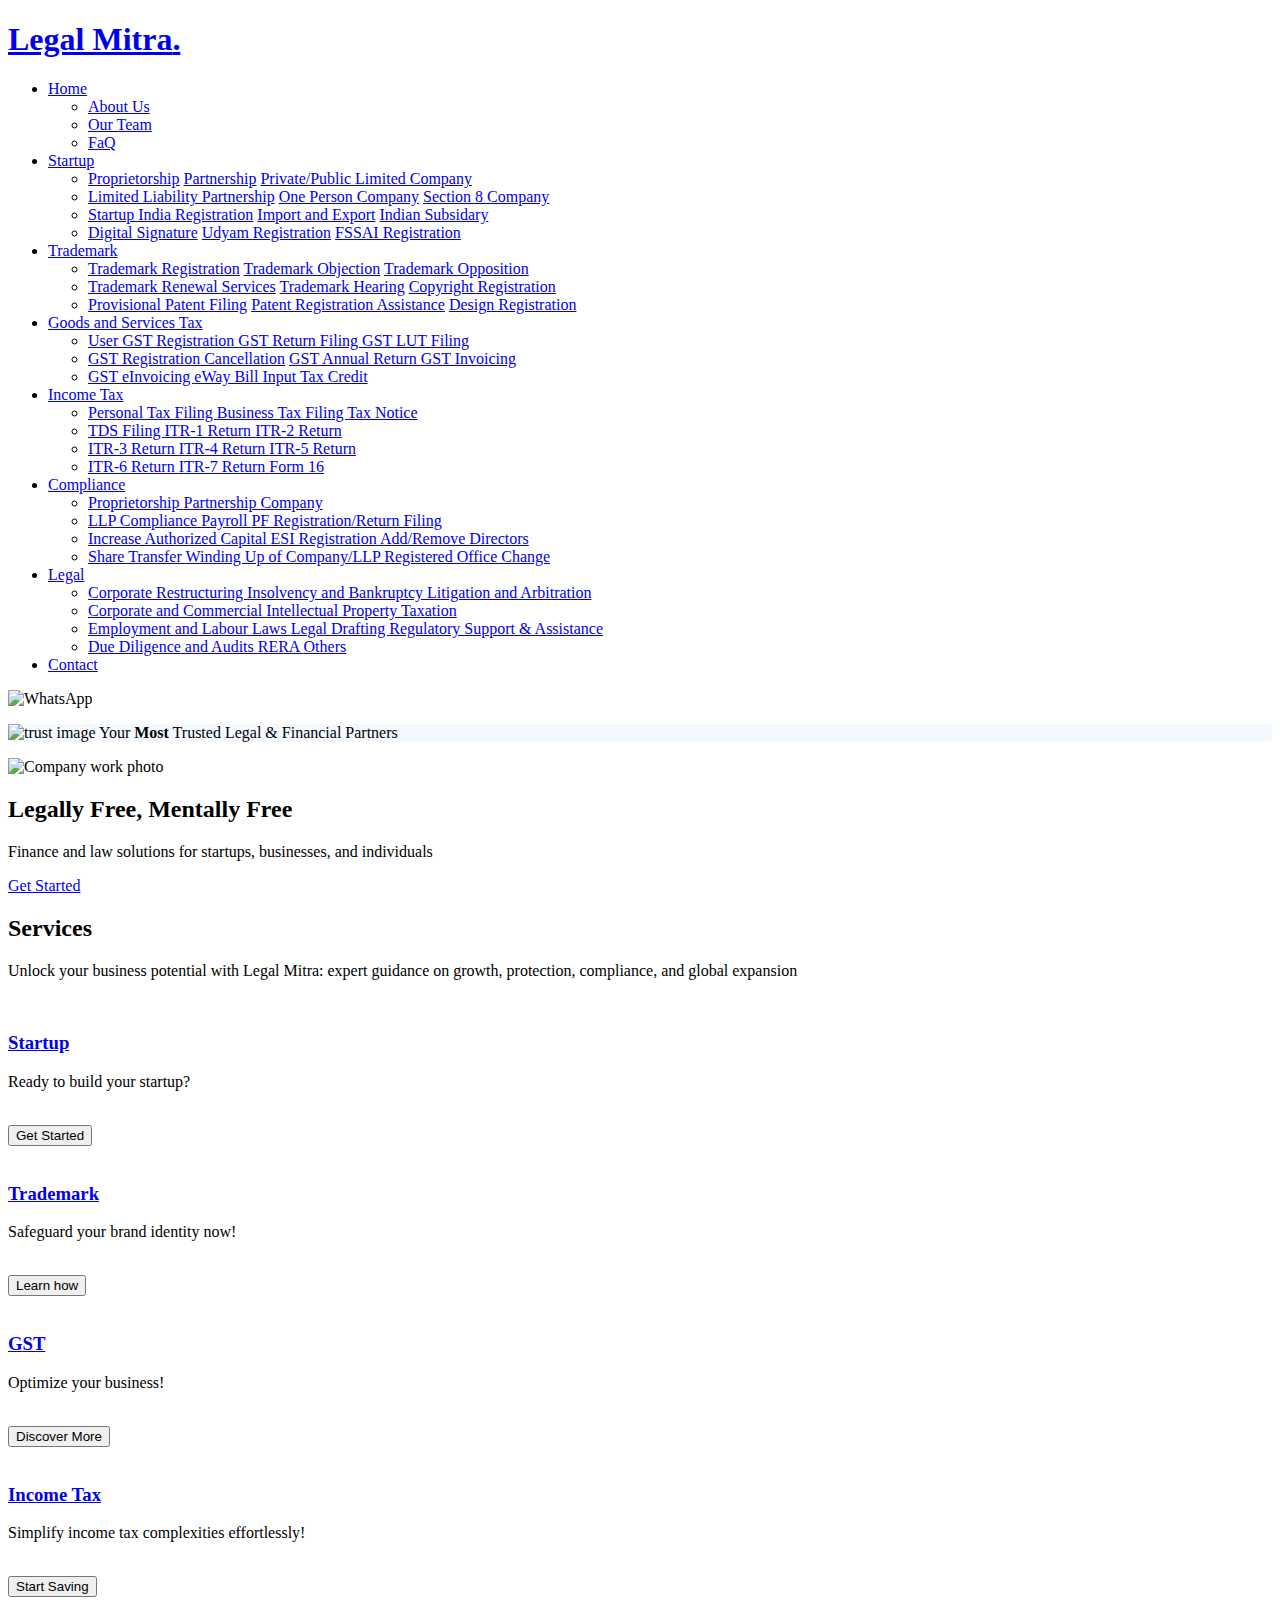
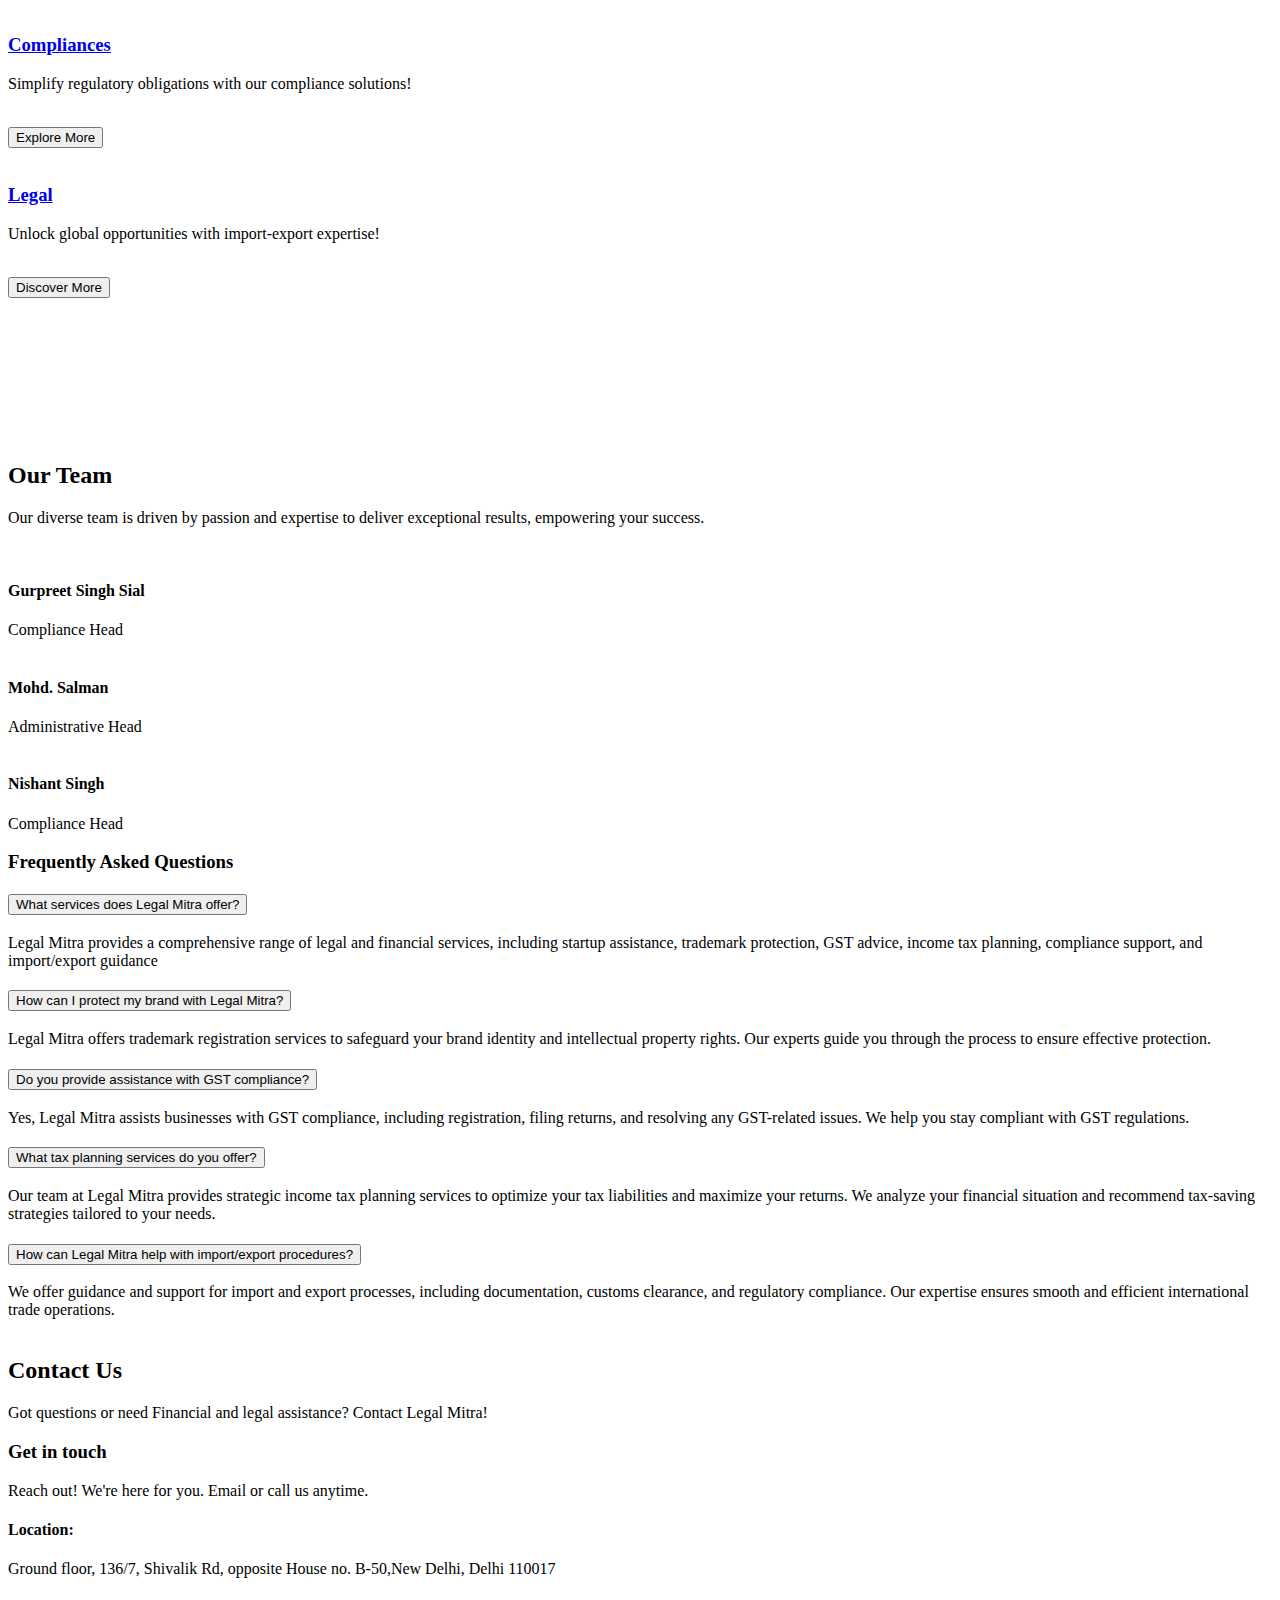
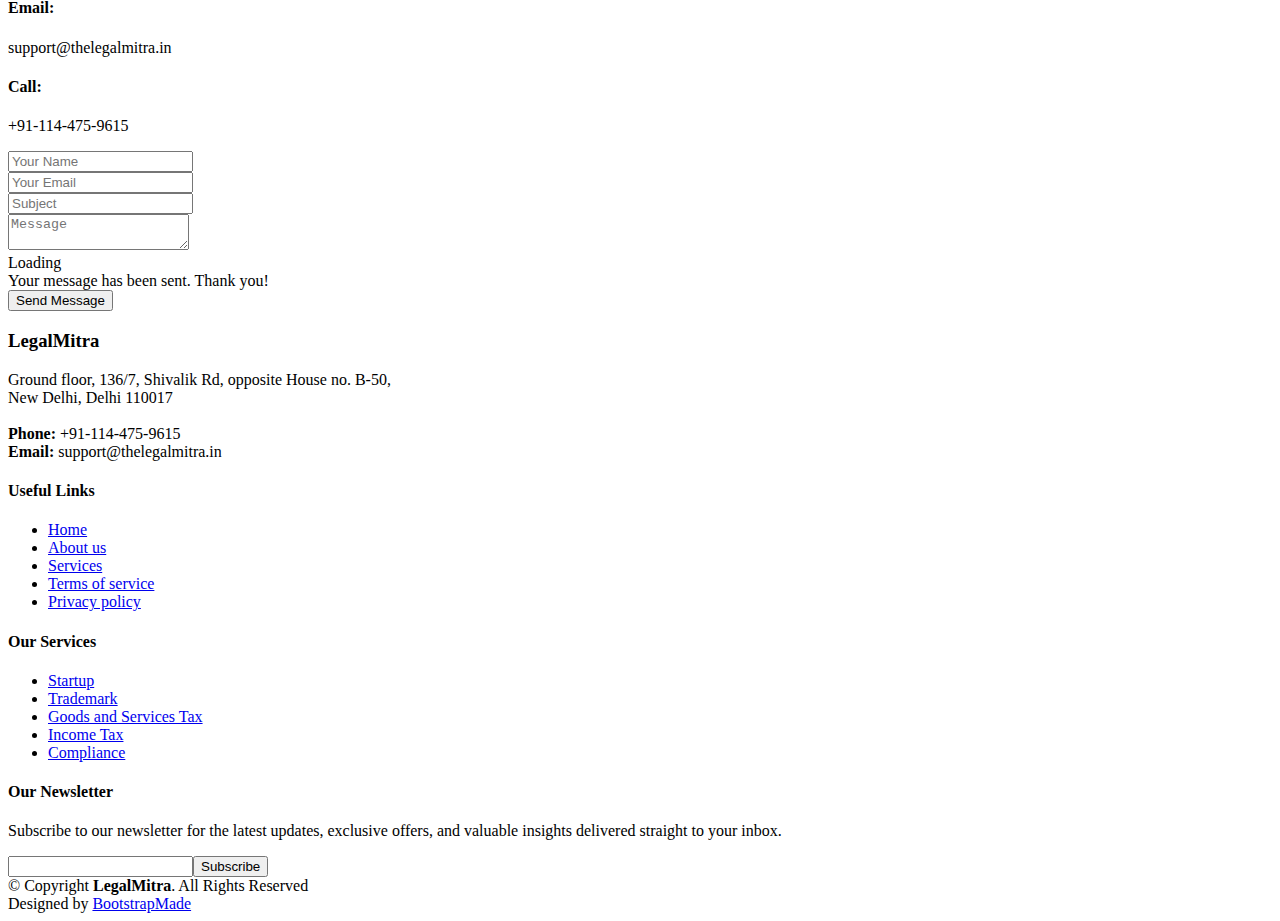
==== index.html @ 0f5a6b9f "Add files via upload" ====
<!DOCTYPE html>
<html lang="en">

<head>
  <meta charset="utf-8">
  <meta name="viewport" content="width=device-width, initial-scale=1">

  

  <title>Legal Mitra- Financial and Legal Services</title>
  <meta name="description" content="Legal Mitra offers comprehensive financial and legal services, including finance consultancy, tax assistance, trademark registration, and GST consultancy. Partner with us for expert guidance and support to navigate the complexities of finance and law.">

 
  <meta name="keywords" content="Legal Mitra, Financial services, Finance and law, Finance consultancy, Finance experts, Tax consultancy, Tax experts, Tax services, Trademark services, Trademark registration, Trademark consultancy, GST consultancy, GST experts, GST services, Law firm, Legal advice, Legal assistance, Legal solutions, Legal support, Legal help, Legal consultancy, Legal experts, Legal partner, Legal counsel, Legal guidance, Financial partner, Financial counsel, Finance guidance">
  
  
  <!-- Favicons -->
  <link rel="icon" href="/Legal/assets/img/favicon.png" type="image/x-icon">
  <!-- <link href="assets/img/apple-touch-icon.png" rel="apple-touch-icon"> -->

  <!-- Google Fonts -->
  <link rel="preconnect" href="https://fonts.googleapis.com">
  <link rel="preconnect" href="https://fonts.gstatic.com" crossorigin>
  <link href="https://fonts.googleapis.com/css2?family=Open+Sans:ital,wght@0,300;0,400;0,500;0,600;0,700;1,300;1,400;1,500;1,600;1,700&family=Poppins:ital,wght@0,300;0,400;0,500;0,600;0,700;1,300;1,400;1,500;1,600;1,700&family=Source+Sans+Pro:ital,wght@0,300;0,400;0,600;0,700;1,300;1,400;1,600;1,700&display=swap" rel="stylesheet">
  <link rel="stylesheet" href="https://maxcdn.bootstrapcdn.com/font-awesome/4.5.0/css/font-awesome.min.css">

  <!-- Vendor CSS Files -->
  <link href="assets/vendor/bootstrap/css/bootstrap.min.css" rel="stylesheet">
  <link href="assets/vendor/bootstrap-icons/bootstrap-icons.css" rel="stylesheet">
  <link href="assets/vendor/aos/aos.css" rel="stylesheet">
  <link href="assets/vendor/glightbox/css/glightbox.min.css" rel="stylesheet">
  <link href="assets/vendor/swiper/swiper-bundle.min.css" rel="stylesheet">

  <!-- Variables CSS Files. Uncomment your preferred color scheme -->
  <link href="assets/css/variables.css" rel="stylesheet">
  <link href="assets/css/variables-blue.css" rel="stylesheet">
  <!-- <link href="assets/css/variables-green.css" rel="stylesheet"> -->
  <!-- <link href="assets/css/variables-orange.css" rel="stylesheet"> -->
  <link href="assets/css/variables-purple.css" rel="stylesheet">
  <!-- <link href="assets/css/variables-red.css" rel="stylesheet"> -->
  <!-- <link href="assets/css/variables-pink.css" rel="stylesheet"> -->

  <!-- Template Main CSS File -->
  <link href="assets/css/main.css" rel="stylesheet">

  <!-- =======================================================
  * Template Name: HeroBiz
  * Updated: Jan 29 2024 with Bootstrap v5.3.2
  * Template URL: https://bootstrapmade.com/herobiz-bootstrap-business-template/
  * Author: BootstrapMade.com
  * License: https://bootstrapmade.com/license/
  ======================================================== -->
</head>

<body>
  
  <!-- ======= Header ======= -->
  <header id="header" class="header fixed-top" data-scrollto-offset="0">
    <div class="container-fluid d-flex align-items-center justify-content-between">

      <a href="index.html" class="logo d-flex align-items-center scrollto me-auto me-lg-0">
        <!-- Uncomment the line below if you also wish to use an image logo -->
        <!-- <img src="assets/img/logo.png" alt=""> -->
        <h1>Legal Mitra<span>.</span></h1>
      </a>

      <nav id="navbar" class="navbar">
        
        <ul>

          <li class="dropdown"><a href="index.html"><span>Home</span>
             <i class="bi bi-chevron-down dropdown-indicator"></i></a>
            <ul>
              <li><a href="index.html" class="active">About Us</a></li>
              <li><a href="#team">Our Team</a></li>
              <li><a href="#faq">FaQ</a></li>
              
            </ul>
          </li>
          <li class="dropdown megamenu"><a href="#"><span>Startup</span> <i class="bi bi-chevron-down dropdown-indicator"></i></a>
            <ul>
              <li>
                <a href="Proprietorship.html">Proprietorship</a>
                <a href="partnership.html">Partnership</a>
                <a href="private.html">Private/Public Limited Company</a>
              </li>
              <li>
                <a href="llp.html">Limited Liability Partnership</a>
                <a href="opc.html">One Person Company</a>
                <a href="section8.html">Section 8 Company</a>
              </li>
              <li>
                <a href="startupindia.html">Startup India Registration</a>
                <a href="startup.html">Import and Export</a>
                <a href="subsidary.html">Indian Subsidary</a>
              </li>
              <li>
                <a href="startup.html">Digital Signature</a>
                <a href="startup.html">Udyam Registration</a>
                <a href="startup.html">FSSAI Registration
                </a>
              </li>
            </ul>
          </li>
          <li class="dropdown megamenu"><a href="#cta"><span>Trademark</span> <i class="bi bi-chevron-down dropdown-indicator"></i></a>
            <ul>
              <li>
                <a href="#">Trademark Registration</a>
                <a href="#">Trademark Objection</a>
                <a href="#">Trademark Opposition</a>
              </li>
              <li>
                <a href="#">Trademark Renewal Services</a>
                <a href="#">Trademark Hearing</a>
                <a href="#">Copyright Registration</a>
              </li>
              <li>
                <a href="#">Provisional Patent Filing</a>
                <a href="#">Patent Registration Assistance</a>
                <a href="#">Design Registration</a> 
                <!-- <a href="#">Find Trademark Class for Over 8000 Goods and Services</a> -->

              </li>
              <!--  <li>  
                <a href="#">Column 4 link 1</a>
                <a href="#">Column 4 link 2</a>
                <a href="#">Column 4 link 3</a>
              </li> -->
            </ul>
          </li>
          <li class="dropdown megamenu"><a href="#onfocus"><span>Goods and Services Tax</span> <i class="bi bi-chevron-down dropdown-indicator"></i></a>
            <ul>
              <li>
                <a href="#">User
                  GST Registration
                 </a>
                <a href="#"> GST Return Filing
                 </a>
                <a href="#"> GST LUT Filing
                  </a>
              </li>
              <li>
                <a href="#">GST Registration Cancellation</a>
                <a href="#">GST Annual Return
                  </a>
                <a href="#">GST Invoicing
                  </a>
              </li>
              <li>
                <a href="#"> GST eInvoicing
                 </a>
                <a href="#"> eWay Bill
                 </a>
                <a href="#"> Input Tax Credit
                  </a>
              </li>
              <!-- <li> 
                <a href="#">GST Software for Accountants</a>
                <a href="#">Column 4 link 2</a>
                <a href="#">Column 4 link 3</a>
              </li>-->
            </ul>
          </li>
          <li class="dropdown megamenu"><a href="#services"><span>Income Tax</span> <i class="bi bi-chevron-down dropdown-indicator"></i></a>
            <ul>
              <li>
                <a href="#">Personal Tax Filing
                 </a>
                <a href="#"> Business Tax Filing
                  </a>
                <a href="#">Tax Notice
                 </a>
              </li>
              <li>
                <a href="#"> TDS Filing
                  </a>
                <a href="#">ITR-1 Return
                  </a>
                <a href="#">ITR-2 Return
                 </a>
              </li>
              <li>
                <a href="#"> ITR-3 Return
                 </a>
                <a href="#"> ITR-4 Return
                 </a>
                <a href="#"> ITR-5 Return
                 </a>
              </li>
              <li>
                <a href="#"> ITR-6 Return
                 </a>
                <a href="#"> ITR-7 Return
                  </a>
                <a href="#">Form 16</a>
              </li>
            </ul>
          </li>
          <li class="dropdown megamenu"><a href="#faq"><span>Compliance</span> <i class="bi bi-chevron-down dropdown-indicator"></i></a>
            <ul>
              <li>
                <a href="#">Proprietorship
                 </a>
                <a href="#"> Partnership
                 </a>
                <a href="#"> Company
                 </a>
              </li>
              <li>
                <a href="#"> LLP Compliance
                  </a>
                <a href="#">Payroll
                 </a>
                <a href="#"> PF Registration/Return Filing
                  </a>
              </li>
              <li>
                <a href="#">Increase Authorized Capital
                  </a>
                <a href="#">ESI Registration
                 </a>
                <a href="#"> Add/Remove Directors
                 </a>
              </li>
              <li>
                <a href="#">Share Transfer
                 </a>
                <a href="#">
                  Winding Up of Company/LLP
                 
                  
                  </a>
                <a href="#"> Registered Office Change
                  </a>
              </li>
            </ul>
          </li>

          <li class="dropdown megamenu"><a href="#faq"><span>Legal</span> <i class="bi bi-chevron-down dropdown-indicator"></i></a>
            <ul>
              <li>
                <a href="#">Corporate Restructuring
                 </a>
                <a href="#">Insolvency and Bankruptcy
                 </a>
                <a href="#">Litigation and Arbitration
                 </a>
              </li>
              <li>
                <a href="#"> Corporate and Commercial
                  </a>
                <a href="#">Intellectual Property
                 </a>
                <a href="#">Taxation
                  </a>
              </li>
              <li>
                <a href="#">Employment and Labour Laws
                  </a>
                <a href="#">Legal Drafting
                 </a>
                <a href="#"> Regulatory Support & Assistance
                 </a>
              </li>
              <li>
                <a href="#">Due Diligence and Audits
                 </a>
                <a href="#">
                  RERA
                 
                  
                  </a>
                <a href="#"> Others
                  </a>
              </li>
            </ul>
          </li>
          


          <!-- <li><a class="nav-link scrollto" href="index.html#about">About</a></li> -->
          <!-- <li><a class="nav-link scrollto" href="index.html#services">Services</a></li> -->
          <!-- <li><a class="nav-link scrollto" href="index.html#portfolio">Portfolio</a></li> -->
          <!-- <li><a class="nav-link scrollto" href="index.html#team">Team</a></li> -->
         
         
          <!-- <li class="dropdown"><a href="#"><span>Drop Down</span> <i class="bi bi-chevron-down dropdown-indicator"></i></a> -->
            <!-- <ul> -->
              <!-- <li><a href="#">Drop Down 1</a></li> 
              <li class="dropdown"><a href="#"><span>Deep Drop Down</span> <i class="bi bi-chevron-down dropdown-indicator"></i></a>
                <ul>
                  <li><a href="#">Deep Drop Down 1</a></li>
                  <li><a href="#">Deep Drop Down 2</a></li>
                  <li><a href="#">Deep Drop Down 3</a></li>
                  <li><a href="#">Deep Drop Down 4</a></li>
                  <li><a href="#">Deep Drop Down 5</a></li>
                </ul>
              </li>
              <li><a href="#">Drop Down 2</a></li>
              <li><a href="#">Drop Down 3</a></li>
              <li><a href="#">Drop Down 4</a></li>
            </ul>
          </li>  -->
          <li><a class="nav-link scrollto" href="index.html#contact">Contact</a></li>
        </ul>
        <i class="bi bi-list mobile-nav-toggle d-none"></i>
      </nav><!-- .navbar -->
      <div class="whatsapp-button">
        <img src="/Legal/assets/img/Digital_Glyph_Green.png" alt="WhatsApp">
    </div>
    


      <!-- <a class="btn-getstarted scrollto" href="index.html#about">Get Started</a> -->

    </div>
  </header><!-- End Header -->
 
 
 
 
  
  <section id="hero-animated" class="hero-animated d-flex align-items-center">   
    <div class="container d-flex flex-column justify-content-center align-items-center text-center position-relative" data-aos="zoom-out">
      <p class="lil-mb-auto lil-mt-auto lil-px-5 lil-text-base sm:lil-text-s-12 lil-pl-6 sm:lil-px-0 sm:lil-pl-6 lil-ml-4 lil-py-1 rounded-line grey-text sm:lil-w-full sm:lil-flex sm:lil-mx-0" style="background-color: #f4f9ff">
        <img src="/Legal/assets/img/hero3.png" alt="trust image" class="sm:lil-block lil-hidden sm:lil-mr-1" width="50" height="60" style="top: -3px">
        Your&nbsp;<b>Most</b> Trusted Legal &#38; Financial Partners
      </p>
      <img src="/Legal/assets/img/hero2.svg" alt="Company work photo">
        <!-- <img src="assets/img/hero-carousel/hero-carousel-3.svg" class="img-fluid animated">    -->
      <h2><strong>Legally Free,</strong><span> <strong>Mentally Free</strong></span></h2>
      <p> Finance and law solutions for startups, businesses, and individuals</p>
      <div class="d-flex">
        <a href="#about" class="btn-get-started scrollto">Get Started</a>
      <!-- <a href="https://www.youtube.com/watch?v=LXb3EKWsInQ" class="glightbox btn-watch-video d-flex align-items-center"><i class="bi bi-play-circle"></i><span>Watch Video</span></a> --> 
      </div>
    </div>
  </section>

  <!-- <main id="main"> -->

    <!-- ======= Featured Services Section ======= -->
    <!-- <section id="featured-services" class="featured-services"> 
      <div class="container">

        <div class="row gy-4">

          <div class="col-xl-3 col-md-6 d-flex" data-aos="zoom-out">
            <div class="service-item position-relative">
              <div class="icon"><i class="bi bi-lightbulb"></i></div>
              <h4><a href="#startup" class="stretched-link">Startup</a></h4>
              <p>Let us handle your taxes stress-free. We've got you covered!</p>
                CTA Button -->
    <!-- <a href="#contact" class="btn btn-primary">Get Started</a> 
            </div>
          </div>
    End Service Item -->

          <!-- <div class="col-xl-3 col-md-6 d-flex" data-aos="zoom-out" data-aos-delay="200"> 
            <div class="service-item position-relative">
              <div class="icon"><i class="bi bi-shield-check"></i></i></div>
              <h4><a href="#cta" class="stretched-link">Trademark</a></h4>
              <p>Protect your brand hassle-free with our trademark expertise!</p>
               CTA Button -->
    <!-- <a href="#contact" class="btn btn-primary">Get Started</a> 
            </div>
          </div> End Service Item -->

          <!-- <div class="col-xl-3 col-md-6 d-flex" data-aos="zoom-out" data-aos-delay="400">
            <div class="service-item position-relative">
              <div class="icon"><i class="bi bi-calculator"></i></div>
              <h4><a href="#onfocus" class="stretched-link">GST</a></h4>
              <p>Simplify your taxes with our expert GST solutions!</p>
                CTA Button -->
    <!-- <a href="#contact" class="btn btn-primary">Get Started</a> 
            </div>
          </div><!-- End Service Item -->

          <!-- <div class="col-xl-3 col-md-6 d-flex" data-aos="zoom-out" data-aos-delay="600"> 
            <div class="service-item position-relative">
              <div class="icon"><i class="bi bi-currency-rupee"></i></div>
              <h4><a href="#services" class="stretched-link">Income Tax</a></h4>
              <p>Ease your tax worries with our expert income tax services!</p>
               <!-- CTA Button -->
    <!-- <a href="#contact" class="btn btn-primary">Get Started</a> 
            </div>
          </div><!-- End Service Item -->
          <!-- <div class="col-xl-3 col-md-6 d-flex" data-aos="zoom-out" data-aos-delay="600"> 
            <div class="service-item position-relative">
              <div class="icon"><i class="bi bi-currency-rupee"></i></div>
              <h4><a href="#services" class="stretched-link">Compliances</a></h4>
              <p>Ease your tax worries with our expert income tax services!</p>
               <!-- CTA Button -->
    <!-- <a href="#contact" class="btn btn-primary">Get Started</a> -->
            <!-- </div> -->
         <!-- </div>End Service Item -->
          <!-- <div class="col-xl-3 col-md-6 d-flex" data-aos="zoom-out" data-aos-delay="600"> 
            <div class="service-item position-relative">
              <div class="icon"><i class="bi bi-currency-rupee"></i></div>
              <h4><a href="#services" class="stretched-link">Import and Export</a></h4>
              <p>Ease your tax worries with our expert income tax services!</p>
               <!-- CTA Button -->
    <!-- <a href="#contact" class="btn btn-primary">Get Started</a> 
            </div>
          </div><!-- End Service Item 
          <div class="col-xl-3 col-md-6 d-flex" data-aos="zoom-out" data-aos-delay="600">
            <div class="service-item position-relative">
              <div class="icon"><i class="bi bi-currency-rupee"></i></div>
              <h4><a href="#services" class="stretched-link">Legal</a></h4>
              <p>Ease your tax worries with our expert income tax services!</p>
               <!-- CTA Button 
    <a href="#contact" class="btn btn-primary">Get Started</a>
            </div>
          </div><!-- End Service Item 
          <div class="col-xl-3 col-md-6 d-flex" data-aos="zoom-out" data-aos-delay="600">
            <div class="service-item position-relative">
              <div class="icon"><i class="bi bi-currency-rupee"></i></div>
              <h4><a href="#services" class="stretched-link">Income Tax</a></h4>
              <p>Ease your tax worries with our expert income tax services!</p>
               <!-- CTA Button 
    <a href="#contact" class="btn btn-primary">Get Started</a>
            </div>
          </div><!-- End Service Item 


        </div>

      </div>
    </section><!-- End Featured Services Section -->

    <!-- ======= Startup Section ======= 
    <section id="startup" class="startup">
      <div class="container" data-aos="fade-up">

        <div class="section-header">
          <h2><b>Startup</b></h2>
          <p>Discover your startup's potential with our tailored support and expert guidance</p>
        </div>

        <div class="row g-4 g-lg-5" data-aos="fade-up" data-aos-delay="200">

          <div class="col-lg-5">
            <div class="startups">
              <img src="assets/img/about.jpg" class="img-fluid" alt="">
            </div>
          </div>

          <div class="col-lg-7">
            <h3 class="pt-0 pt-lg-5">Empowering Tomorrow's Innovators: Our Startup Solutions</h3>

            <!-- Tabs 
            <ul class="nav nav-pills mb-3">
              <li><a class="nav-link active" data-bs-toggle="pill" href="#tab1">X</a></li>
              <li><a class="nav-link" data-bs-toggle="pill" href="#tab2">Y</a></li>
              <li><a class="nav-link" data-bs-toggle="pill" href="#tab3">Z</a></li>
            </ul><!-- End Tabs -->

            <!-- Tab Content 
            <div class="tab-content">

              <div class="tab-pane fade show active" id="tab1">

                <p class="fst-italic">Consequuntur inventore voluptates consequatur aut vel et. Eos doloribus expedita. Sapiente atque consequatur minima nihil quae aspernatur quo suscipit voluptatem.</p>

                <div class="d-flex align-items-center mt-4">
                  <i class="bi bi-check2"></i>
                  <h4>Repudiandae rerum velit modi et officia quasi facilis</h4>
                </div>
                <p>Laborum omnis voluptates voluptas qui sit aliquam blanditiis. Sapiente minima commodi dolorum non eveniet magni quaerat nemo et.</p>

                <div class="d-flex align-items-center mt-4">
                  <i class="bi bi-check2"></i>
                  <h4>Incidunt non veritatis illum ea ut nisi</h4>
                </div>
                <p>Non quod totam minus repellendus autem sint velit. Rerum debitis facere soluta tenetur. Iure molestiae assumenda sunt qui inventore eligendi voluptates nisi at. Dolorem quo tempora. Quia et perferendis.</p>

                <div class="d-flex align-items-center mt-4">
                  <i class="bi bi-check2"></i>
                  <h4>Omnis ab quia nemo dignissimos rem eum quos..</h4>
                </div>
                <p>Eius alias aut cupiditate. Dolor voluptates animi ut blanditiis quos nam. Magnam officia aut ut alias quo explicabo ullam esse. Sunt magnam et dolorem eaque magnam odit enim quaerat. Vero error error voluptatem eum.</p>

              </div><!-- End Tab 1 Content 

              <div class="tab-pane fade show" id="tab2">

                <p class="fst-italic">Consequuntur inventore voluptates consequatur aut vel et. Eos doloribus expedita. Sapiente atque consequatur minima nihil quae aspernatur quo suscipit voluptatem.</p>

                <div class="d-flex align-items-center mt-4">
                  <i class="bi bi-check2"></i>
                  <h4>Repudiandae rerum velit modi et officia quasi facilis</h4>
                </div>
                <p>Laborum omnis voluptates voluptas qui sit aliquam blanditiis. Sapiente minima commodi dolorum non eveniet magni quaerat nemo et.</p>

                <div class="d-flex align-items-center mt-4">
                  <i class="bi bi-check2"></i>
                  <h4>Incidunt non veritatis illum ea ut nisi</h4>
                </div>
                <p>Non quod totam minus repellendus autem sint velit. Rerum debitis facere soluta tenetur. Iure molestiae assumenda sunt qui inventore eligendi voluptates nisi at. Dolorem quo tempora. Quia et perferendis.</p>

                <div class="d-flex align-items-center mt-4">
                  <i class="bi bi-check2"></i>
                  <h4>Omnis ab quia nemo dignissimos rem eum quos..</h4>
                </div>
                <p>Eius alias aut cupiditate. Dolor voluptates animi ut blanditiis quos nam. Magnam officia aut ut alias quo explicabo ullam esse. Sunt magnam et dolorem eaque magnam odit enim quaerat. Vero error error voluptatem eum.</p>

              </div><!-- End Tab 2 Content

              <div class="tab-pane fade show" id="tab3">

                <p class="fst-italic">Consequuntur inventore voluptates consequatur aut vel et. Eos doloribus expedita. Sapiente atque consequatur minima nihil quae aspernatur quo suscipit voluptatem.</p>

                <div class="d-flex align-items-center mt-4">
                  <i class="bi bi-check2"></i>
                  <h4>Repudiandae rerum velit modi et officia quasi facilis</h4>
                </div>
                <p>Laborum omnis voluptates voluptas qui sit aliquam blanditiis. Sapiente minima commodi dolorum non eveniet magni quaerat nemo et.</p>

                <div class="d-flex align-items-center mt-4">
                  <i class="bi bi-check2"></i>
                  <h4>Incidunt non veritatis illum ea ut nisi</h4>
                </div>
                <p>Non quod totam minus repellendus autem sint velit. Rerum debitis facere soluta tenetur. Iure molestiae assumenda sunt qui inventore eligendi voluptates nisi at. Dolorem quo tempora. Quia et perferendis.</p>

                <div class="d-flex align-items-center mt-4">
                  <i class="bi bi-check2"></i>
                  <h4>Omnis ab quia nemo dignissimos rem eum quos..</h4>
                </div>
                <p>Eius alias aut cupiditate. Dolor voluptates animi ut blanditiis quos nam. Magnam officia aut ut alias quo explicabo ullam esse. Sunt magnam et dolorem eaque magnam odit enim quaerat. Vero error error voluptatem eum.</p>

              </div><!-- End Tab 3 Content
              
            </div>

          </div>

        </div>

      </div>
    </section><!-- End Startup Section -->

    
    
    <!-- <div class="testimonials"> 
      <h2>Client Testimonials</h2>
      <div class="testimonial">
        <p>"Legal Mitra made the process of registering my startup easy and hassle-free. Highly recommended!"</p>
        <span>- John Doe, CEO of StartupX</span>
      </div>
      <!-- Other testimonials go here 
    </div>
    <div class="faq">
      <h2>FAQ</h2>
      <div class="faq-item">
        <h3>How long does it take to register a company?</h3>
        <p>Company registration typically takes 7-10 business days, depending on the type of company and government processing times.</p>
      </div>
      <!-- Other FAQ items go here 
    </div>
  </div>
</section>

    <!-- ======= Trademark ctA Section ======= 
    <section id="cta" class="cta">
      <div class="container" data-aos="zoom-out">

        <div class="row g-5">

          <div class="col-lg-8 col-md-6 content d-flex flex-column justify-content-center order-last order-md-first">
            <h3> <em>Trademark</em> </h3>
            <p> Duis aute irure dolor in reprehenderit in voluptate velit esse cillum dolore eu fugiat nulla pariatur. Excepteur sint occaecat cupidatat non proident, sunt in culpa qui officia deserunt mollit anim id est laborum.</p>
            <a class="cta-btn align-self-start" href="#">Call To Action</a>
          </div>

          <div class="col-lg-4 col-md-6 order-first order-md-last d-flex align-items-center">
            <div class="img">
              <img src="assets/img/cta.jpg" alt="" class="img-fluid">
            </div>
          </div>

        </div>

      </div>
    </section><!-- End Trademark cta Section 

    <!-- ======= On Focus Section ======= -
    <section id="onfocus" class="onfocus">
      <div class="container-fluid p-0" data-aos="fade-up">

        <div class="row g-0">
          <div class="col-lg-6 video-play position-relative">
            <a href="https://www.youtube.com/watch?v=LXb3EKWsInQ" class="glightbox play-btn"></a>
          </div>
          <div class="col-lg-6">
            <div class="content d-flex flex-column justify-content-center h-100">
              <h3>GST</h3>
              <p class="fst-italic">
                Lorem ipsum dolor sit amet, consectetur adipiscing elit, sed do eiusmod tempor incididunt ut labore et dolore
                magna aliqua.
              </p>
              <ul>
                <li><i class="bi bi-check-circle"></i> Ullamco laboris nisi ut aliquip ex ea commodo consequat.</li>
                <li><i class="bi bi-check-circle"></i> Duis aute irure dolor in reprehenderit in voluptate velit.</li>
                <li><i class="bi bi-check-circle"></i> Ullamco laboris nisi ut aliquip ex ea commodo consequat. Duis aute irure dolor in reprehenderit in voluptate trideta storacalaperda mastiro dolore eu fugiat nulla pariatur.</li>
              </ul>
              <a href="#" class="read-more align-self-start"><span>Read More</span><i class="bi bi-arrow-right"></i></a>
            </div>
          </div>
        </div>

      </div>
    </section><!-- End On Focus Section -->

    <!-- ======= Features Section ======= 
    <section id="features" class="features">
      <div class="container" data-aos="fade-up">

        <ul class="nav nav-tabs row gy-4 d-flex">

          <li class="nav-item col-6 col-md-4 col-lg-2">
            <a class="nav-link active show" data-bs-toggle="tab" data-bs-target="#tab-1">
              <i class="bi bi-binoculars color-cyan"></i>
              <h4>Modinest</h4>
            </a>
          </li><!-- End Tab 1 Nav -->

          <!-- <li class="nav-item col-6 col-md-4 col-lg-2"> 
            <a class="nav-link" data-bs-toggle="tab" data-bs-target="#tab-2">
              <i class="bi bi-box-seam color-indigo"></i>
              <h4>Undaesenti</h4>
            </a>
          </li> End Tab 2 Nav -->

         <!-- <li class="nav-item col-6 col-md-4 col-lg-2">
            <a class="nav-link" data-bs-toggle="tab" data-bs-target="#tab-3">
              <i class="bi bi-brightness-high color-teal"></i>
              <h4>Pariatur</h4>
            </a>
          </li> End Tab 3 Nav -->

          <!-- <li class="nav-item col-6 col-md-4 col-lg-2">
            <a class="nav-link" data-bs-toggle="tab" data-bs-target="#tab-4">
              <i class="bi bi-command color-red"></i>
              <h4>Nostrum</h4>
            </a>
          </li>End Tab 4 Nav -->

         <!--  <li class="nav-item col-6 col-md-4 col-lg-2">
            <a class="nav-link" data-bs-toggle="tab" data-bs-target="#tab-5">
              <i class="bi bi-easel color-blue"></i>
              <h4>Adipiscing</h4>
            </a>
          </li>End Tab 5 Nav -->

          <!--<li class="nav-item col-6 col-md-4 col-lg-2">
            <a class="nav-link" data-bs-toggle="tab" data-bs-target="#tab-6">
              <i class="bi bi-map color-orange"></i>
              <h4>Reprehit</h4>
            </a>
          </li> End Tab 6 Nav -->

        <!-- </ul> -->

        <!--<div class="tab-content">

          <div class="tab-pane active show" id="tab-1">
            <div class="row gy-4">
              <div class="col-lg-8 order-2 order-lg-1" data-aos="fade-up" data-aos-delay="100">
                <h3>Modinest</h3>
                <p class="fst-italic">
                  Lorem ipsum dolor sit amet, consectetur adipiscing elit, sed do eiusmod tempor incididunt ut labore et dolore
                  magna aliqua.
                </p>
                <ul>
                  <li><i class="bi bi-check-circle-fill"></i> Ullamco laboris nisi ut aliquip ex ea commodo consequat.</li>
                  <li><i class="bi bi-check-circle-fill"></i> Duis aute irure dolor in reprehenderit in voluptate velit.</li>
                  <li><i class="bi bi-check-circle-fill"></i> Ullamco laboris nisi ut aliquip ex ea commodo consequat. Duis aute irure dolor in reprehenderit in voluptate trideta storacalaperda mastiro dolore eu fugiat nulla pariatur.</li>
                </ul>
                <p>
                  Ullamco laboris nisi ut aliquip ex ea commodo consequat. Duis aute irure dolor in reprehenderit in voluptate
                  velit esse cillum dolore eu fugiat nulla pariatur. Excepteur sint occaecat cupidatat non proident, sunt in
                  culpa qui officia deserunt mollit anim id est laborum
                </p>
              </div>
              <div class="col-lg-4 order-1 order-lg-2 text-center" data-aos="fade-up" data-aos-delay="200">
                <img src="assets/img/features-1.svg" alt="" class="img-fluid">
              </div>
            </div>
          </div> End Tab Content 1 -->

        <!-- <div class="tab-pane" id="tab-2"> 
            <div class="row gy-4">
              <div class="col-lg-8 order-2 order-lg-1">
                <h3>Undaesenti</h3>
                <p>
                  Ullamco laboris nisi ut aliquip ex ea commodo consequat. Duis aute irure dolor in reprehenderit in voluptate
                  velit esse cillum dolore eu fugiat nulla pariatur. Excepteur sint occaecat cupidatat non proident, sunt in
                  culpa qui officia deserunt mollit anim id est laborum
                </p>
                <p class="fst-italic">
                  Lorem ipsum dolor sit amet, consectetur adipiscing elit, sed do eiusmod tempor incididunt ut labore et dolore
                  magna aliqua.
                </p>
                <ul>
                  <li><i class="bi bi-check-circle-fill"></i> Ullamco laboris nisi ut aliquip ex ea commodo consequat.</li>
                  <li><i class="bi bi-check-circle-fill"></i> Duis aute irure dolor in reprehenderit in voluptate velit.</li>
                  <li><i class="bi bi-check-circle-fill"></i> Provident mollitia neque rerum asperiores dolores quos qui a. Ipsum neque dolor voluptate nisi sed.</li>
                  <li><i class="bi bi-check-circle-fill"></i> Ullamco laboris nisi ut aliquip ex ea commodo consequat. Duis aute irure dolor in reprehenderit in voluptate trideta storacalaperda mastiro dolore eu fugiat nulla pariatur.</li>
                </ul>
              </div>
              <div class="col-lg-4 order-1 order-lg-2 text-center">
                <img src="assets/img/features-2.svg" alt="" class="img-fluid">
              </div>
            </div>
          </div><!-- End Tab Content 2 -->

        <!-- --<div class="tab-pane" id="tab-3"> 
            <div class="row gy-4">
              <div class="col-lg-8 order-2 order-lg-1">
                <h3>Pariatur</h3>
                <p>
                  Ullamco laboris nisi ut aliquip ex ea commodo consequat. Duis aute irure dolor in reprehenderit in voluptate
                  velit esse cillum dolore eu fugiat nulla pariatur. Excepteur sint occaecat cupidatat non proident, sunt in
                  culpa qui officia deserunt mollit anim id est laborum
                </p>
                <ul>
                  <li><i class="bi bi-check-circle-fill"></i> Ullamco laboris nisi ut aliquip ex ea commodo consequat.</li>
                  <li><i class="bi bi-check-circle-fill"></i> Duis aute irure dolor in reprehenderit in voluptate velit.</li>
                  <li><i class="bi bi-check-circle-fill"></i> Provident mollitia neque rerum asperiores dolores quos qui a. Ipsum neque dolor voluptate nisi sed.</li>
                </ul>
                <p class="fst-italic">
                  Lorem ipsum dolor sit amet, consectetur adipiscing elit, sed do eiusmod tempor incididunt ut labore et dolore
                  magna aliqua.
                </p>
              </div>
              <div class="col-lg-4 order-1 order-lg-2 text-center">
                <img src="assets/img/features-3.svg" alt="" class="img-fluid">
              </div>
            </div>
          </div><!-- End Tab Content 3 

          <div class="tab-pane" id="tab-4">
            <div class="row gy-4">
              <div class="col-lg-8 order-2 order-lg-1">
                <h3>Nostrum</h3>
                <p>
                  Ullamco laboris nisi ut aliquip ex ea commodo consequat. Duis aute irure dolor in reprehenderit in voluptate
                  velit esse cillum dolore eu fugiat nulla pariatur. Excepteur sint occaecat cupidatat non proident, sunt in
                  culpa qui officia deserunt mollit anim id est laborum
                </p>
                <p class="fst-italic">
                  Lorem ipsum dolor sit amet, consectetur adipiscing elit, sed do eiusmod tempor incididunt ut labore et dolore
                  magna aliqua.
                </p>
                <ul>
                  <li><i class="bi bi-check-circle-fill"></i> Ullamco laboris nisi ut aliquip ex ea commodo consequat.</li>
                  <li><i class="bi bi-check-circle-fill"></i> Duis aute irure dolor in reprehenderit in voluptate velit.</li>
                  <li><i class="bi bi-check-circle-fill"></i> Ullamco laboris nisi ut aliquip ex ea commodo consequat. Duis aute irure dolor in reprehenderit in voluptate trideta storacalaperda mastiro dolore eu fugiat nulla pariatur.</li>
                </ul>
              </div>
              <div class="col-lg-4 order-1 order-lg-2 text-center">
                <img src="assets/img/features-4.svg" alt="" class="img-fluid">
              </div>
            </div>
          </div><!-- End Tab Content 4 -->

          <!-- <div class="tab-pane" id="tab-5"> 
            <div class="row gy-4">
              <div class="col-lg-8 order-2 order-lg-1">
                <h3>Adipiscing</h3>
                <p>
                  Ullamco laboris nisi ut aliquip ex ea commodo consequat. Duis aute irure dolor in reprehenderit in voluptate
                  velit esse cillum dolore eu fugiat nulla pariatur. Excepteur sint occaecat cupidatat non proident, sunt in
                  culpa qui officia deserunt mollit anim id est laborum
                </p>
                <p class="fst-italic">
                  Lorem ipsum dolor sit amet, consectetur adipiscing elit, sed do eiusmod tempor incididunt ut labore et dolore
                  magna aliqua.
                </p>
                <ul>
                  <li><i class="bi bi-check-circle-fill"></i> Ullamco laboris nisi ut aliquip ex ea commodo consequat.</li>
                  <li><i class="bi bi-check-circle-fill"></i> Duis aute irure dolor in reprehenderit in voluptate velit.</li>
                  <li><i class="bi bi-check-circle-fill"></i> Ullamco laboris nisi ut aliquip ex ea commodo consequat. Duis aute irure dolor in reprehenderit in voluptate trideta storacalaperda mastiro dolore eu fugiat nulla pariatur.</li>
                </ul>
              </div>
              <div class="col-lg-4 order-1 order-lg-2 text-center">
                <img src="assets/img/features-5.svg" alt="" class="img-fluid">
              </div>
            </div>
          </div><!-- End Tab Content 5 -->

          <!-- <div class="tab-pane" id="tab-6"> 
            <div class="row gy-4">
              <div class="col-lg-8 order-2 order-lg-1">
                <h3>Reprehit</h3>
                <p>
                  Ullamco laboris nisi ut aliquip ex ea commodo consequat. Duis aute irure dolor in reprehenderit in voluptate
                  velit esse cillum dolore eu fugiat nulla pariatur. Excepteur sint occaecat cupidatat non proident, sunt in
                  culpa qui officia deserunt mollit anim id est laborum
                </p>
                <p class="fst-italic">
                  Lorem ipsum dolor sit amet, consectetur adipiscing elit, sed do eiusmod tempor incididunt ut labore et dolore
                  magna aliqua.
                </p>
                <ul>
                  <li><i class="bi bi-check-circle-fill"></i> Ullamco laboris nisi ut aliquip ex ea commodo consequat.</li>
                  <li><i class="bi bi-check-circle-fill"></i> Duis aute irure dolor in reprehenderit in voluptate velit.</li>
                  <li><i class="bi bi-check-circle-fill"></i> Ullamco laboris nisi ut aliquip ex ea commodo consequat. Duis aute irure dolor in reprehenderit in voluptate trideta storacalaperda mastiro dolore eu fugiat nulla pariatur.</li>
                </ul>
              </div>
              <div class="col-lg-4 order-1 order-lg-2 text-center">
                <img src="assets/img/features-6.svg" alt="" class="img-fluid">
              </div>
            </div>
          </div><!-- End Tab Content 6 -->

        <!-- </div> -->

      <!-- </div> -->
  <!-- </section>End Features Section -->

    <!-- ======= Services Section Incometax======= -->
    <section id="services" class="services">
      <div class="container" data-aos="fade-up">

        <div class="section-header">
          <h2>Services</h2>
          <p>Unlock your business potential with Legal Mitra: expert guidance on growth, protection, compliance, and global expansion</p>
        </div>

        <div class="row gy-5">

          <div class="col-xl-4 col-md-6" data-aos="zoom-in" data-aos-delay="200">
            <div class="service-item">
              <div class="img">
                <img src="/Legal/assets/img/startup.png" class="img-fluid" alt="">
              </div>
              <div class="details position-relative">
                <div class="icon">
                  <i class="bi bi-rocket-takeoff-fill"></i>
                </div>
                <a href="#" class="stretched-link">
                  <h3>Startup</h3>
                </a>
                <p>Ready to build your startup?</p><br>
                <a href="https://wa.me/9667221582" target="_blank">
                <button  class="cta-button">Get Started</button></a>
              </div>
              
              
            </div>
          </div><!-- End Service Item -->

          <div class="col-xl-4 col-md-6" data-aos="zoom-in" data-aos-delay="300">
            <div class="service-item">
              <div class="img">
                <img src="assets/img/services-2.jpg" class="img-fluid" alt="">
              </div>
              <div class="details position-relative">
                <div class="icon">
                  <i class="bi bi-shield-fill-check"></i>
                </div>
                <a href="#" class="stretched-link">
                  <h3>Trademark</h3>
                </a>
                <p>Safeguard your brand identity now!</p><br>
                <button  class="cta-button">Learn how</button>

      
              </div>
            </div>
          </div><!-- End Service Item -->

          <div class="col-xl-4 col-md-6" data-aos="zoom-in" data-aos-delay="400">
            <div class="service-item">
              <div class="img">
                <img src="assets/img/services-3.jpg" class="img-fluid" alt="">
              </div>
              <div class="details position-relative">
                <div class="icon">
                  <i class="bi bi-currency-rupee"></i>
                </div>
                <a href="#" class="stretched-link">
                  <h3>GST</h3>
                </a>
                <p> Optimize your business!</p><br>
                <button class="cta-button">Discover More</button>

              </div>
            </div>
          </div><!-- End Service Item -->

          <div class="col-xl-4 col-md-6" data-aos="zoom-in" data-aos-delay="500">
            <div class="service-item">
              <div class="img">
                <img src="assets/img/services-4.jpg" class="img-fluid" alt="">
              </div>
              <div class="details position-relative">
                <div class="icon">
                  <i class="bi bi-calculator-fill"></i>
                </div>
                <a href="#" class="stretched-link">
                  <h3>Income Tax</h3>
                </a>
                <p>Simplify income tax complexities effortlessly!</p><br>
                <a href="#" class="stretched-link"></a>
                <button class="cta-button">Start Saving</button>
              </div>
            </div>
          </div><!-- End Service Item -->

          <div class="col-xl-4 col-md-6" data-aos="zoom-in" data-aos-delay="600">
            <div class="service-item">
              <div class="img">
                <img src="assets/img/services-5.jpg" class="img-fluid" alt="">
              </div>
              <div class="details position-relative">
                <div class="icon">
                  <i class="bi bi-check-circle-fill"></i>
                </div>
                <a href="#" class="stretched-link">
                  <h3>Compliances</h3>
                </a>
                <p>Simplify regulatory obligations with our compliance solutions!</p><br>
                <a href="#" class="stretched-link"></a>
                <button class="cta-button">Explore More</button>
              </div>
            </div>
          </div><!-- End Service Item -->

          <div class="col-xl-4 col-md-6" data-aos="zoom-in" data-aos-delay="700">
            <div class="service-item">
              <div class="img">
                <img src="assets/img/services-6.jpg" class="img-fluid" alt="">
              </div>
              <div class="details position-relative">
                <div class="icon">
                  <i class="bi bi-search"></i>
                </div>
                <a href="#" class="stretched-link">
                  <h3>Legal</h3>
                </a>
                <p>Unlock global opportunities with import-export expertise!</p><br>
                <a href="#" class="stretched-link"></a>
                <button class="cta-button">Discover More</button>
              </div>
            </div>
          </div><!-- End Service Item -->

        </div>

      </div>
    </section><!-- End Services Section -->
    <!-- ======= Clients Section =======-->
    <section id="clients" class="clients">
      <div class="container" data-aos="zoom-out">

        <div class="clients-slider swiper">
          <div class="swiper-wrapper align-items-center">
            <div class="swiper-slide"><img src="/Legal/assets/img/nandan.jpg" class="img-fluid" alt=""></div>
            <div class="swiper-slide"><img src="/Legal/assets/img/indusind-01.jpg" class="img-fluid" alt=""></div>
            <div class="swiper-slide"><img src="/Legal/assets/img/alhamdlogo250.png" class="img-fluid" alt=""></div>
            <div class="swiper-slide"><img src="/Legal/assets/img/zuberi-fibres-pvt-ltd.jpg" class="img-fluid" alt=""></div>
            <div class="swiper-slide"><img src="/Legal/assets/img/mawana.png" class="img-fluid" alt=""></div>
            <div class="swiper-slide"><img src="/Legal/assets/img/haldiram.png" class="img-fluid" alt=""></div>
            <div class="swiper-slide"><img src="assets/img/clients/client-7.png" class="img-fluid" alt=""></div>
            <div class="swiper-slide"><img src="assets/img/clients/client-8.png" class="img-fluid" alt=""></div>
          </div>
        </div>

      </div>
    </section><!-- End Clients Section -->
          <!-- ======= Team Section ======= -->
    <section id="team" class="team">
      <div class="container" data-aos="fade-up">

        <div class="section-header">
          <h2>Our Team</h2>
          <p>Our diverse team is driven by passion and expertise to deliver exceptional results, empowering your success.</p>
        </div>

        <div class="row gy-5">

          <div class="col-xl-4 col-md-6 d-flex" data-aos="zoom-in" data-aos-delay="200">
            <div class="team-member">
              <div class="member-img">
                <img src="/Legal/assets/img/team/Gurpreet.jpg" class="img-fluid" alt="">
              </div>
              <div class="member-info">
                <div class="social">
                  <a href=""><i class="bi bi-twitter"></i></a>
                  <a href=""><i class="bi bi-facebook"></i></a>
                  <a href=""><i class="bi bi-instagram"></i></a>
                  <a href=""><i class="bi bi-linkedin"></i></a>
                </div>
                <h4>Gurpreet Singh Sial</h4>
                <span>Compliance Head</span>
              </div>
            </div>
          </div><!-- End Team Member -->

          <div class="col-xl-4 col-md-6 d-flex" data-aos="zoom-in" data-aos-delay="400">
            <div class="team-member">
              <div class="member-img">
                <img src="/Legal/assets/img/team/salman.jpg" class="img-fluid" alt="">
              </div>
              <div class="member-info">
                <div class="social">
                  <a href=""><i class="bi bi-twitter"></i></a>
                  <a href=""><i class="bi bi-facebook"></i></a>
                  <a href=""><i class="bi bi-instagram"></i></a>
                  <a href=""><i class="bi bi-linkedin"></i></a>
                </div>
                <h4>Mohd. Salman</h4>
                <span>Administrative Head</span>
              </div>
            </div>
          </div><!-- End Team Member -->

          <div class="col-xl-4 col-md-6 d-flex" data-aos="zoom-in" data-aos-delay="600">
            <div class="team-member">
              <div class="member-img">
                <img src="/Legal/assets/img/team/nishant.png" class="img-fluid" alt="">
              </div>
              <div class="member-info">
                <div class="social">
                  <a href=""><i class="bi bi-twitter"></i></a>
                  <a href=""><i class="bi bi-facebook"></i></a>
                  <a href=""><i class="bi bi-instagram"></i></a>
                  <a href=""><i class="bi bi-linkedin"></i></a>
                </div>
                <h4>Nishant Singh</h4>
                <span>Compliance Head</span>
              </div>
            </div>
          </div><!-- End Team Member -->
          

        </div>

      </div>
    </section><!-- End Team Section -->

    <!-- ======= Testimonials Section ======= -->
    <!-- <section id="testimonials" class="testimonials">
      <div class="container" data-aos="fade-up">

        <div class="testimonials-slider swiper">
          <div class="swiper-wrapper">

            <div class="swiper-slide">
              <div class="testimonial-item">
                <img src="assets/img/testimonials/testimonials-1.jpg" class="testimonial-img" alt="">
                <h3>Saul Goodman</h3>
                <h4>Ceo &amp; Founder</h4>
                <div class="stars">
                  <i class="bi bi-star-fill"></i><i class="bi bi-star-fill"></i><i class="bi bi-star-fill"></i><i class="bi bi-star-fill"></i><i class="bi bi-star-fill"></i>
                </div>
                <p>
                  <i class="bi bi-quote quote-icon-left"></i>
                  Proin iaculis purus consequat sem cure digni ssim donec porttitora entum suscipit rhoncus. Accusantium quam, ultricies eget id, aliquam eget nibh et. Maecen aliquam, risus at semper.
                  <i class="bi bi-quote quote-icon-right"></i>
                </p>
              </div>
            </div><!-- End testimonial item -->

            <!-- <div class="swiper-slide"> 
              <div class="testimonial-item">
                <img src="assets/img/testimonials/testimonials-2.jpg" class="testimonial-img" alt="">
                <h3>Sara Wilsson</h3>
                <h4>Designer</h4>
                <div class="stars">
                  <i class="bi bi-star-fill"></i><i class="bi bi-star-fill"></i><i class="bi bi-star-fill"></i><i class="bi bi-star-fill"></i><i class="bi bi-star-fill"></i>
                </div>
                <p>
                  <i class="bi bi-quote quote-icon-left"></i>
                  Export tempor illum tamen malis malis eram quae irure esse labore quem cillum quid cillum eram malis quorum velit fore eram velit sunt aliqua noster fugiat irure amet legam anim culpa.
                  <i class="bi bi-quote quote-icon-right"></i>
                </p>
              </div>
            </div><!-- End testimonial item -->

            <!-- <div class="swiper-slide"> 
              <div class="testimonial-item">
                <img src="assets/img/testimonials/testimonials-3.jpg" class="testimonial-img" alt="">
                <h3>Jena Karlis</h3>
                <h4>Store Owner</h4>
                <div class="stars">
                  <i class="bi bi-star-fill"></i><i class="bi bi-star-fill"></i><i class="bi bi-star-fill"></i><i class="bi bi-star-fill"></i><i class="bi bi-star-fill"></i>
                </div>
                <p>
                  <i class="bi bi-quote quote-icon-left"></i>
                  Enim nisi quem export duis labore cillum quae magna enim sint quorum nulla quem veniam duis minim tempor labore quem eram duis noster aute amet eram fore quis sint minim.
                  <i class="bi bi-quote quote-icon-right"></i>
                </p>
              </div>
            </div><!-- End testimonial item -->

            <!-- <div class="swiper-slide"> 
              <div class="testimonial-item">
                <img src="assets/img/testimonials/testimonials-4.jpg" class="testimonial-img" alt="">
                <h3>Matt Brandon</h3>
                <h4>Freelancer</h4>
                <div class="stars">
                  <i class="bi bi-star-fill"></i><i class="bi bi-star-fill"></i><i class="bi bi-star-fill"></i><i class="bi bi-star-fill"></i><i class="bi bi-star-fill"></i>
                </div>
                <p>
                  <i class="bi bi-quote quote-icon-left"></i>
                  Fugiat enim eram quae cillum dolore dolor amet nulla culpa multos export minim fugiat minim velit minim dolor enim duis veniam ipsum anim magna sunt elit fore quem dolore labore illum veniam.
                  <i class="bi bi-quote quote-icon-right"></i>
                </p>
              </div>
            </div><!-- End testimonial item -->

            <!-- <div class="swiper-slide"> 
              <div class="testimonial-item">
                <img src="assets/img/testimonials/testimonials-5.jpg" class="testimonial-img" alt="">
                <h3>John Larson</h3>
                <h4>Entrepreneur</h4>
                <div class="stars">
                  <i class="bi bi-star-fill"></i><i class="bi bi-star-fill"></i><i class="bi bi-star-fill"></i><i class="bi bi-star-fill"></i><i class="bi bi-star-fill"></i>
                </div>
                <p>
                  <i class="bi bi-quote quote-icon-left"></i>
                  Quis quorum aliqua sint quem legam fore sunt eram irure aliqua veniam tempor noster veniam enim culpa labore duis sunt culpa nulla illum cillum fugiat legam esse veniam culpa fore nisi cillum quid.
                  <i class="bi bi-quote quote-icon-right"></i>
                </p>
              </div>
            </div><!-- End testimonial item -->

          <!-- </div>
          <div class="swiper-pagination"></div>
        </div>

      </div>
    </section><!-- End Testimonials Section -->

    <!-- ======= Pricing Section =======
    <section id="pricing" class="pricing">
      <div class="container" data-aos="fade-up">

        <div class="section-header">
          <h2>Our Pricing</h2>
          <p>Architecto nobis eos vel nam quidem vitae temporibus voluptates qui hic deserunt iusto omnis nam voluptas asperiores sequi tenetur dolores incidunt enim voluptatem magnam cumque fuga.</p>
        </div>

        <div class="row gy-4">

          <div class="col-lg-4" data-aos="zoom-in" data-aos-delay="200">
            <div class="pricing-item">

              <div class="pricing-header">
                <h3>Free Plan</h3>
                <h4><sup>$</sup>0<span> / month</span></h4>
              </div>

              <ul>
                <li><i class="bi bi-dot"></i> <span>Quam adipiscing vitae proin</span></li>
                <li><i class="bi bi-dot"></i> <span>Nec feugiat nisl pretium</span></li>
                <li><i class="bi bi-dot"></i> <span>Nulla at volutpat diam uteera</span></li>
                <li class="na"><i class="bi bi-x"></i> <span>Pharetra massa massa ultricies</span></li>
                <li class="na"><i class="bi bi-x"></i> <span>Massa ultricies mi quis hendrerit</span></li>
              </ul>

              <div class="text-center mt-auto">
                <a href="#" class="buy-btn">Buy Now</a>
              </div>

            </div>
          </div><!-- End Pricing Item -->

          <!--<div class="col-lg-4" data-aos="zoom-in" data-aos-delay="400">
            <div class="pricing-item featured">

              <div class="pricing-header">
                <h3>Business Plan</h3>
                <h4><sup>$</sup>29<span> / month</span></h4>
              </div>

              <ul>
                <li><i class="bi bi-dot"></i> <span>Quam adipiscing vitae proin</span></li>
                <li><i class="bi bi-dot"></i> <span>Nec feugiat nisl pretium</span></li>
                <li><i class="bi bi-dot"></i> <span>Nulla at volutpat diam uteera</spa>
                </li>
                <li><i class="bi bi-dot"></i> <span>Pharetra massa massa ultricies</spa>
                </li>
                <li><i class="bi bi-dot"></i> <span>Massa ultricies mi quis hendrerit</span></li>
              </ul>

              <div class="text-center mt-auto">
                <a href="#" class="buy-btn">Buy Now</a>
              </div>

            </div>
          </div> End Pricing Item -->

          <!--<div class="col-lg-4" data-aos="zoom-in" data-aos-delay="600">
            <div class="pricing-item">

              <div class="pricing-header">
                <h3>Developer Plan</h3>
                <h4><sup>$</sup>49<span> / month</span></h4>
              </div>

              <ul>
                <li><i class="bi bi-dot"></i> <span>Quam adipiscing vitae proin</span></li>
                <li><i class="bi bi-dot"></i> <span>Nec feugiat nisl pretium</span></li>
                <li><i class="bi bi-dot"></i> <span>Nulla at volutpat diam uteera</span></li>
                <li><i class="bi bi-dot"></i> <span>Pharetra massa massa ultricies</span></li>
                <li><i class="bi bi-dot"></i> <span>Massa ultricies mi quis hendrerit</span></li>
              </ul>

              <div class="text-center mt-auto">
                <a href="#" class="buy-btn">Buy Now</a>
              </div>

            </div>
          </div> End Pricing Item -->

        <!-- </div> -->

      <!-- </div> -->
    <!-- </section>End Pricing Section -->

    <!-- ======= F.A.Q Section ======= -->
    <section id="faq" class="faq">
      <div class="container-fluid" data-aos="fade-up">

        <div class="row gy-4">

          <div class="col-lg-7 d-flex flex-column justify-content-center align-items-stretch  order-2 order-lg-1">

            <div class="content px-xl-5">
              <h3>Frequently Asked <strong>Questions</strong></h3>
              <!-- <p> 
                Lorem ipsum dolor sit amet, consectetur adipiscing elit, sed do eiusmod tempor incididunt ut labore et dolore magna aliqua. Duis aute irure dolor in reprehenderit
              </p>-->
            </div>

            <div class="accordion accordion-flush px-xl-5" id="faqlist">

              <div class="accordion-item" data-aos="fade-up" data-aos-delay="200">
                <h3 class="accordion-header">
                  <button class="accordion-button collapsed" type="button" data-bs-toggle="collapse" data-bs-target="#faq-content-1">
                    <i class="bi bi-question-circle question-icon"></i>
                    What services does Legal Mitra offer?
                  </button>
                </h3>
                <div id="faq-content-1" class="accordion-collapse collapse" data-bs-parent="#faqlist">
                  <div class="accordion-body">
                    Legal Mitra provides a comprehensive range of legal and financial services, including startup assistance, trademark protection, GST advice, income tax planning, compliance support, and import/export guidance
                  </div>
                </div>
              </div><!-- # Faq item-->

              <div class="accordion-item" data-aos="fade-up" data-aos-delay="300">
                <h3 class="accordion-header">
                  <button class="accordion-button collapsed" type="button" data-bs-toggle="collapse" data-bs-target="#faq-content-2">
                    <i class="bi bi-question-circle question-icon"></i>
                    How can I protect my brand with Legal Mitra?
                  </button>
                </h3>
                <div id="faq-content-2" class="accordion-collapse collapse" data-bs-parent="#faqlist">
                  <div class="accordion-body">
                    Legal Mitra offers trademark registration services to safeguard your brand identity and intellectual property rights. Our experts guide you through the process to ensure effective protection.
                  </div>
                </div>
              </div><!-- # Faq item-->

              <div class="accordion-item" data-aos="fade-up" data-aos-delay="400">
                <h3 class="accordion-header">
                  <button class="accordion-button collapsed" type="button" data-bs-toggle="collapse" data-bs-target="#faq-content-3">
                    <i class="bi bi-question-circle question-icon"></i>
                    Do you provide assistance with GST compliance?
                  </button>
                </h3>
                <div id="faq-content-3" class="accordion-collapse collapse" data-bs-parent="#faqlist">
                  <div class="accordion-body">
                    Yes, Legal Mitra assists businesses with GST compliance, including registration, filing returns, and resolving any GST-related issues. We help you stay compliant with GST regulations.
                  </div>
                </div>
              </div><!-- # Faq item-->

              <div class="accordion-item" data-aos="fade-up" data-aos-delay="500">
                <h3 class="accordion-header">
                  <button class="accordion-button collapsed" type="button" data-bs-toggle="collapse" data-bs-target="#faq-content-4">
                    <i class="bi bi-question-circle question-icon"></i>
                    What tax planning services do you offer?
                  </button>
                </h3>
                <div id="faq-content-4" class="accordion-collapse collapse" data-bs-parent="#faqlist">
                  <div class="accordion-body">
                    <i class="bi bi-question-circle question-icon"></i>
                    Our team at Legal Mitra provides strategic income tax planning services to optimize your tax liabilities and maximize your returns. We analyze your financial situation and recommend tax-saving strategies tailored to your needs.
                  </div>
                </div>
              </div><!-- # Faq item-->

              <div class="accordion-item" data-aos="fade-up" data-aos-delay="600">
                <h3 class="accordion-header">
                  <button class="accordion-button collapsed" type="button" data-bs-toggle="collapse" data-bs-target="#faq-content-5">
                    <i class="bi bi-question-circle question-icon"></i>
                    How can Legal Mitra help with import/export procedures?
                  </button>
                </h3>
                <div id="faq-content-5" class="accordion-collapse collapse" data-bs-parent="#faqlist">
                  <div class="accordion-body">
                    We offer guidance and support for import and export processes, including documentation, customs clearance, and regulatory compliance. Our expertise ensures smooth and efficient international trade operations.
                  </div>
                </div>
              </div><!-- # Faq item-->

            </div>

          </div>

          <div class="col-lg-5 align-items-stretch order-1 order-lg-2 img" style='background-image: url("assets/img/faq.jpg");'>&nbsp;</div>
        </div>

      </div>
    </section><!-- End F.A.Q Section -->

    <!-- ======= Portfolio Section ======= 
    <section id="portfolio" class="portfolio" data-aos="fade-up">

      <div class="container">

        <div class="section-header">
          <h2>Portfolio</h2>
          <p>Non hic nulla eum consequatur maxime ut vero memo vero totam officiis pariatur eos dolorum sed fug dolorem est possimus esse quae repudiandae. Dolorem id enim officiis sunt deserunt esse soluta consequatur quaerat</p>
        </div>

      </div>

      <div class="container-fluid" data-aos="fade-up" data-aos-delay="200">

        <div class="portfolio-isotope" data-portfolio-filter="*" data-portfolio-layout="masonry" data-portfolio-sort="original-order">

          <ul class="portfolio-flters">
            <li data-filter="*" class="filter-active">All</li>
            <li data-filter=".filter-app">App</li>
            <li data-filter=".filter-product">Product</li>
            <li data-filter=".filter-branding">Branding</li>
            <li data-filter=".filter-books">Books</li>
          </ul><!-- End Portfolio Filters -->

          <!--<div class="row g-0 portfolio-container">

            <div class="col-xl-3 col-lg-4 col-md-6 portfolio-item filter-app">
              <img src="assets/img/portfolio/app-1.jpg" class="img-fluid" alt="">
              <div class="portfolio-info">
                <h4>App 1</h4>
                <a href="assets/img/portfolio/app-1.jpg" title="App 1" data-gallery="portfolio-gallery" class="glightbox preview-link"><i class="bi bi-zoom-in"></i></a>
                <a href="portfolio-details.html" title="More Details" class="details-link"><i class="bi bi-link-45deg"></i></a>
              </div>
            </div> End Portfolio Item -->

            <!--<div class="col-xl-3 col-lg-4 col-md-6 portfolio-item filter-product">
              <img src="assets/img/portfolio/product-1.jpg" class="img-fluid" alt="">
              <div class="portfolio-info">
                <h4>Product 1</h4>
                <a href="assets/img/portfolio/product-1.jpg" title="Product 1" data-gallery="portfolio-gallery" class="glightbox preview-link"><i class="bi bi-zoom-in"></i></a>
                <a href="portfolio-details.html" title="More Details" class="details-link"><i class="bi bi-link-45deg"></i></a>
              </div>
            </div> End Portfolio Item -->

            <!--<div class="col-xl-3 col-lg-4 col-md-6 portfolio-item filter-branding">
              <img src="assets/img/portfolio/branding-1.jpg" class="img-fluid" alt="">
              <div class="portfolio-info">
                <h4>Branding 1</h4>
                <a href="assets/img/portfolio/branding-1.jpg" title="Branding 1" data-gallery="portfolio-gallery" class="glightbox preview-link"><i class="bi bi-zoom-in"></i></a>
                <a href="portfolio-details.html" title="More Details" class="details-link"><i class="bi bi-link-45deg"></i></a>
              </div>
            </div> End Portfolio Item -->

            <!--<div class="col-xl-3 col-lg-4 col-md-6 portfolio-item filter-books">
              <img src="assets/img/portfolio/books-1.jpg" class="img-fluid" alt="">
              <div class="portfolio-info">
                <h4>Books 1</h4>
                <a href="assets/img/portfolio/books-1.jpg" title="Branding 1" data-gallery="portfolio-gallery" class="glightbox preview-link"><i class="bi bi-zoom-in"></i></a>
                <a href="portfolio-details.html" title="More Details" class="details-link"><i class="bi bi-link-45deg"></i></a>
              </div>
            </div> End Portfolio Item -->

            <!--<div class="col-xl-3 col-lg-4 col-md-6 portfolio-item filter-app">
              <img src="assets/img/portfolio/app-2.jpg" class="img-fluid" alt="">
              <div class="portfolio-info">
                <h4>App 2</h4>
                <a href="assets/img/portfolio/app-2.jpg" title="App 2" data-gallery="portfolio-gallery" class="glightbox preview-link"><i class="bi bi-zoom-in"></i></a>
                <a href="portfolio-details.html" title="More Details" class="details-link"><i class="bi bi-link-45deg"></i></a>
              </div>
            </div> End Portfolio Item -->

            <!-- <div class="col-xl-3 col-lg-4 col-md-6 portfolio-item filter-product">
              <img src="assets/img/portfolio/product-2.jpg" class="img-fluid" alt="">
              <div class="portfolio-info">
                <h4>Product 2</h4>
                <a href="assets/img/portfolio/product-2.jpg" title="Product 2" data-gallery="portfolio-gallery" class="glightbox preview-link"><i class="bi bi-zoom-in"></i></a>
                <a href="portfolio-details.html" title="More Details" class="details-link"><i class="bi bi-link-45deg"></i></a>
              </div>
            </div>End Portfolio Item -->

            <!-- <div class="col-xl-3 col-lg-4 col-md-6 portfolio-item filter-branding">
              <img src="assets/img/portfolio/branding-2.jpg" class="img-fluid" alt="">
              <div class="portfolio-info">
                <h4>Branding 2</h4>
                <a href="assets/img/portfolio/branding-2.jpg" title="Branding 2" data-gallery="portfolio-gallery" class="glightbox preview-link"><i class="bi bi-zoom-in"></i></a>
                <a href="portfolio-details.html" title="More Details" class="details-link"><i class="bi bi-link-45deg"></i></a>
              </div>
            </div>End Portfolio Item -->

            <!--<div class="col-xl-3 col-lg-4 col-md-6 portfolio-item filter-books">
              <img src="assets/img/portfolio/books-2.jpg" class="img-fluid" alt="">
              <div class="portfolio-info">
                <h4>Books 2</h4>
                <a href="assets/img/portfolio/books-2.jpg" title="Branding 2" data-gallery="portfolio-gallery" class="glightbox preview-link"><i class="bi bi-zoom-in"></i></a>
                <a href="portfolio-details.html" title="More Details" class="details-link"><i class="bi bi-link-45deg"></i></a>
              </div>
            </div> End Portfolio Item -->

            <!--<div class="col-xl-3 col-lg-4 col-md-6 portfolio-item filter-app">
              <img src="assets/img/portfolio/app-3.jpg" class="img-fluid" alt="">
              <div class="portfolio-info">
                <h4>App 3</h4>
                <a href="assets/img/portfolio/app-3.jpg" title="App 3" data-gallery="portfolio-gallery" class="glightbox preview-link"><i class="bi bi-zoom-in"></i></a>
                <a href="portfolio-details.html" title="More Details" class="details-link"><i class="bi bi-link-45deg"></i></a>
              </div>
            </div> End Portfolio Item -->

            <!--<div class="col-xl-3 col-lg-4 col-md-6 portfolio-item filter-product">
              <img src="assets/img/portfolio/product-3.jpg" class="img-fluid" alt="">
              <div class="portfolio-info">
                <h4>Product 3</h4>
                <a href="assets/img/portfolio/product-3.jpg" title="Product 3" data-gallery="portfolio-gallery" class="glightbox preview-link"><i class="bi bi-zoom-in"></i></a>
                <a href="portfolio-details.html" title="More Details" class="details-link"><i class="bi bi-link-45deg"></i></a>
              </div>
            </div> End Portfolio Item -->

            <!--<div class="col-xl-3 col-lg-4 col-md-6 portfolio-item filter-branding">
              <img src="assets/img/portfolio/branding-3.jpg" class="img-fluid" alt="">
              <div class="portfolio-info">
                <h4>Branding 3</h4>
                <a href="assets/img/portfolio/branding-3.jpg" title="Branding 2" data-gallery="portfolio-gallery" class="glightbox preview-link"><i class="bi bi-zoom-in"></i></a>
                <a href="portfolio-details.html" title="More Details" class="details-link"><i class="bi bi-link-45deg"></i></a>
              </div>
            </div> End Portfolio Item -->

            <!--<div class="col-xl-3 col-lg-4 col-md-6 portfolio-item filter-books">
              <img src="assets/img/portfolio/books-3.jpg" class="img-fluid" alt="">
              <div class="portfolio-info">
                <h4>Books 3</h4>
                <a href="assets/img/portfolio/books-3.jpg" title="Branding 3" data-gallery="portfolio-gallery" class="glightbox preview-link"><i class="bi bi-zoom-in"></i></a>
                <a href="portfolio-details.html" title="More Details" class="details-link"><i class="bi bi-link-45deg"></i></a>
              </div>
            </div> End Portfolio Item -->

          <!-- </div>End Portfolio Container -->

        <!-- </div> -->

      <!-- </div> -->
    <!-- </section>End Portfolio Section -->



    <!-- ======= Recent Blog Posts Section ======= 
    <section id="recent-blog-posts" class="recent-blog-posts">

      <div class="container" data-aos="fade-up">

        <div class="section-header">
          <h2>Blog</h2>
          <p>Recent posts form our Blog</p>
        </div>

        <div class="row">

          <div class="col-lg-4" data-aos="fade-up" data-aos-delay="200">
            <div class="post-box">
              <div class="post-img"><img src="assets/img/blog/blog-1.jpg" class="img-fluid" alt=""></div>
              <div class="meta">
                <span class="post-date">Tue, December 12</span>
                <span class="post-author"> / Julia Parker</span>
              </div>
              <h3 class="post-title">Eum ad dolor et. Autem aut fugiat debitis voluptatem consequuntur sit</h3>
              <p>Illum voluptas ab enim placeat. Adipisci enim velit nulla. Vel omnis laudantium. Asperiores eum ipsa est officiis. Modi cupiditate exercitationem qui magni est...</p>
              <a href="blog-details.html" class="readmore stretched-link"><span>Read More</span><i class="bi bi-arrow-right"></i></a>
            </div>
          </div>

          <div class="col-lg-4" data-aos="fade-up" data-aos-delay="400">
            <div class="post-box">
              <div class="post-img"><img src="assets/img/blog/blog-2.jpg" class="img-fluid" alt=""></div>
              <div class="meta">
                <span class="post-date">Fri, September 05</span>
                <span class="post-author"> / Mario Douglas</span>
              </div>
              <h3 class="post-title">Et repellendus molestiae qui est sed omnis voluptates magnam</h3>
              <p>Voluptatem nesciunt omnis libero autem tempora enim ut ipsam id. Odit quia ab eum assumenda. Quisquam omnis aliquid necessitatibus tempora consectetur doloribus...</p>
              <a href="blog-details.html" class="readmore stretched-link"><span>Read More</span><i class="bi bi-arrow-right"></i></a>
            </div>
          </div>

          <div class="col-lg-4" data-aos="fade-up" data-aos-delay="600">
            <div class="post-box">
              <div class="post-img"><img src="assets/img/blog/blog-3.jpg" class="img-fluid" alt=""></div>
              <div class="meta">
                <span class="post-date">Tue, July 27</span>
                <span class="post-author"> / Lisa Hunter</span>
              </div>
              <h3 class="post-title">Quia assumenda est et veritatis aut quae</h3>
              <p>Quia nam eaque omnis explicabo similique eum quaerat similique laboriosam. Quis omnis repellat sed quae consectetur magnam veritatis dicta nihil...</p>
              <a href="blog-details.html" class="readmore stretched-link"><span>Read More</span><i class="bi bi-arrow-right"></i></a>
            </div>
          </div>

        </div>

      </div>

    </section><!-- End Recent Blog Posts Section -->

    <!-- ======= Contact Section ======= -->
    <section id="contact" class="contact">
      <div class="container">

        <div class="section-header">
          <h2>Contact Us</h2>
          <p>Got questions or need Financial and legal assistance? Contact Legal Mitra!</p>
        </div>

      </div>

      <!--<div class="map">
        <iframe src="https://www.google.com/maps/embed?pb=!1m18!1m12!1m3!1d3505.0361481525724!2d77.20474317528544!3d28.538633175716097!2m3!1f0!2f0!3f0!3m2!1i1024!2i768!4f13.1!3m3!1m2!1s0x390ce3fbc9a482e5%3A0xfd21d7b627ff0e1d!2sMitra%20Lega%20services%20LLP!5e0!3m2!1sen!2sin!4v1709544094292!5m2!1sen!2sin" width="800" height="600" style="border:0;" allowfullscreen="" loading="lazy" referrerpolicy="no-referrer-when-downgrade"></iframe>
      </div> End Google Maps -->

      <div class="container">

        <div class="row gy-5 gx-lg-5">

          <div class="col-lg-4">

            <div class="info">
              <h3>Get in touch</h3>
              <p>Reach out! We're here for you. Email or call us anytime.</p>

              <div class="info-item d-flex">
                <i class="bi bi-geo-alt flex-shrink-0"></i>
                <div>
                  <h4>Location:</h4>
                  <p> Ground floor, 136/7, Shivalik Rd, opposite House no. B-50,New Delhi, Delhi 110017</p>
                </div>
              </div><!-- End Info Item -->

              <div class="info-item d-flex">
                <i class="bi bi-envelope flex-shrink-0"></i>
                <div>
                  <h4>Email:</h4>
                  <p>support@thelegalmitra.in</p>
                </div>
              </div><!-- End Info Item -->

              <div class="info-item d-flex">
                <i class="bi bi-phone flex-shrink-0"></i>
                <div>
                  <h4>Call:</h4>
                  <p>+91-114-475-9615</p>
                </div>
              </div><!-- End Info Item -->

            </div>

          </div>

          <div class="col-lg-8">
            <form action="forms/contact.php" method="post" role="form" class="php-email-form">
              <div class="row">
                <div class="col-md-6 form-group">
                  <input type="text" name="name" class="form-control" id="name" placeholder="Your Name" required>
                </div>
                <div class="col-md-6 form-group mt-3 mt-md-0">
                  <input type="email" class="form-control" name="email" id="email" placeholder="Your Email" required>
                </div>
              </div>
              <div class="form-group mt-3">
                <input type="text" class="form-control" name="subject" id="subject" placeholder="Subject" required>
              </div>
              <div class="form-group mt-3">
                <textarea class="form-control" name="message" placeholder="Message" required></textarea>
              </div>
              <div class="my-3">
                <div class="loading">Loading</div>
                <div class="error-message"></div>
                <div class="sent-message">Your message has been sent. Thank you!</div>
              </div>
              <div class="text-center"><button type="submit">Send Message</button></div>
            </form>
          </div><!-- End Contact Form -->

        </div>

      </div>
    </section><!-- End Contact Section -->

  </main><!-- End #main -->

  <!-- ======= Footer ======= -->
  <footer id="footer" class="footer">

    <div class="footer-content">
      <div class="container">
        <div class="row">

          <div class="col-lg-3 col-md-6">
            <div class="footer-info">
              <h3>LegalMitra</h3>
              <p>
                Ground floor, 136/7, Shivalik Rd, opposite House no. B-50,<br>
                New Delhi, Delhi 110017<br><br>
                <strong>Phone:</strong> +91-114-475-9615<br>
                <strong>Email:</strong> support@thelegalmitra.in<br>
              </p>
            </div>
          </div>

          <div class="col-lg-2 col-md-6 footer-links">
            <h4>Useful Links</h4>
            <ul>
              <li><i class="bi bi-chevron-right"></i> <a href="#">Home</a></li>
              <li><i class="bi bi-chevron-right"></i> <a href="#">About us</a></li>
              <li><i class="bi bi-chevron-right"></i> <a href="#">Services</a></li>
              <li><i class="bi bi-chevron-right"></i> <a href="#">Terms of service</a></li>
              <li><i class="bi bi-chevron-right"></i> <a href="#">Privacy policy</a></li>
            </ul>
          </div>

          <div class="col-lg-3 col-md-6 footer-links">
            <h4>Our Services</h4>
            <ul>
              <li><i class="bi bi-chevron-right"></i> <a href="#">Startup</a></li>
              <li><i class="bi bi-chevron-right"></i> <a href="#">Trademark</a></li>
              <li><i class="bi bi-chevron-right"></i> <a href="#">
                Goods and Services Tax
                </a></li>
              <li><i class="bi bi-chevron-right"></i> <a href="#">Income Tax</a></li>
              <li><i class="bi bi-chevron-right"></i> <a href="#">
                Compliance</a></li>
            </ul>
          </div>

          <div class="col-lg-4 col-md-6 footer-newsletter">
            <h4>Our Newsletter</h4>
            <p>Subscribe to our newsletter for the latest updates, exclusive offers, and valuable insights delivered straight to your inbox.</p>
            <form action="" method="post">
              <input type="email" name="email"><input type="submit" value="Subscribe">
            </form>

          </div>

        </div>
      </div>
    </div>

    <div class="footer-legal text-center">
      <div class="container d-flex flex-column flex-lg-row justify-content-center justify-content-lg-between align-items-center">

        <div class="d-flex flex-column align-items-center align-items-lg-start">
          <div class="copyright">
            &copy; Copyright <strong><span>LegalMitra</span></strong>. All Rights Reserved
          </div>
          <div class="credits">
            <!-- All the links in the footer should remain intact. -->
            <!-- You can delete the links only if you purchased the pro version. -->
            <!-- Licensing information: https://bootstrapmade.com/license/ -->
            <!-- Purchase the pro version with working PHP/AJAX contact form: https://bootstrapmade.com/herobiz-bootstrap-business-template/ -->
            Designed by <a href="https://bootstrapmade.com/">BootstrapMade</a>
          </div>
        </div>

        <div class="social-links order-first order-lg-last mb-3 mb-lg-0">
          <a href="https://www.youtube.com/@legalMitraa" class="youtube"><i class="bi bi-youtube"></i></a>
          <a href="https://www.linkedin.com/company/100922344/admin/feed/posts/?feedType=following" class="linkedin"><i class="bi bi-linkedin"></i></a>
          <a href="https://www.facebook.com/LegalMitra.in/" class="facebook"><i class="bi bi-facebook"></i></a>
          <a href="https://twitter.com/theLegalMitra" class="twitter"><i class="bi bi-twitter"></i></a>
          
          <a href="https://www.instagram.com/legalmitra.in/" class="instagram"><i class="bi bi-instagram"></i></a>
          
        
        </div>

      </div>
    </div>

  </footer><!-- End Footer -->

  <!-- <a href="#" class="scroll-top d-flex align-items-center justify-content-center"><i class="bi bi-arrow-up-short"></i></a> -->

  <div id="preloader"></div>

  <!-- Vendor JS Files -->
  <script src="assets/vendor/bootstrap/js/bootstrap.bundle.min.js"></script>
  <script src="assets/vendor/aos/aos.js"></script>
  <script src="assets/vendor/glightbox/js/glightbox.min.js"></script>
  <script src="assets/vendor/isotope-layout/isotope.pkgd.min.js"></script>
  <script src="assets/vendor/swiper/swiper-bundle.min.js"></script>
  <script src="assets/vendor/php-email-form/validate.js"></script>

  <!-- Template Main JS File -->
  <script src="assets/js/main.js"></script>

</body>

</html>
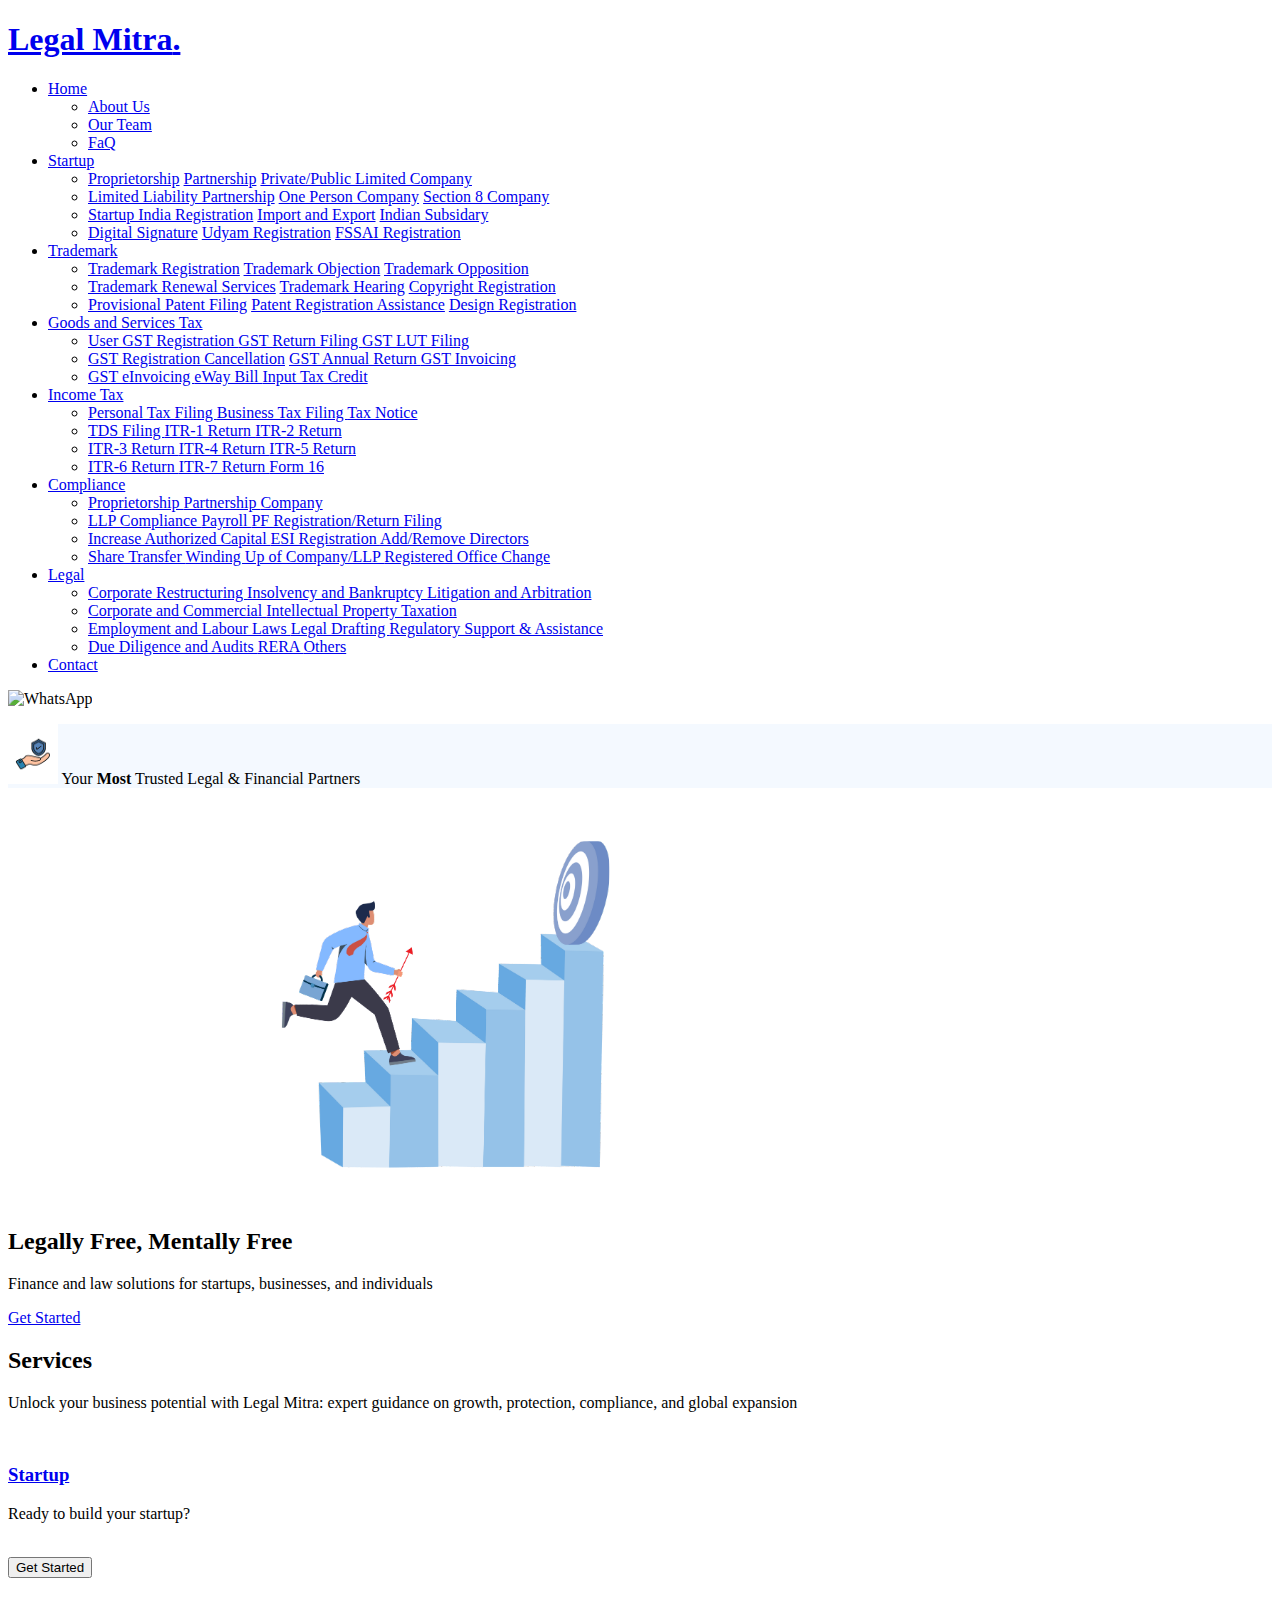
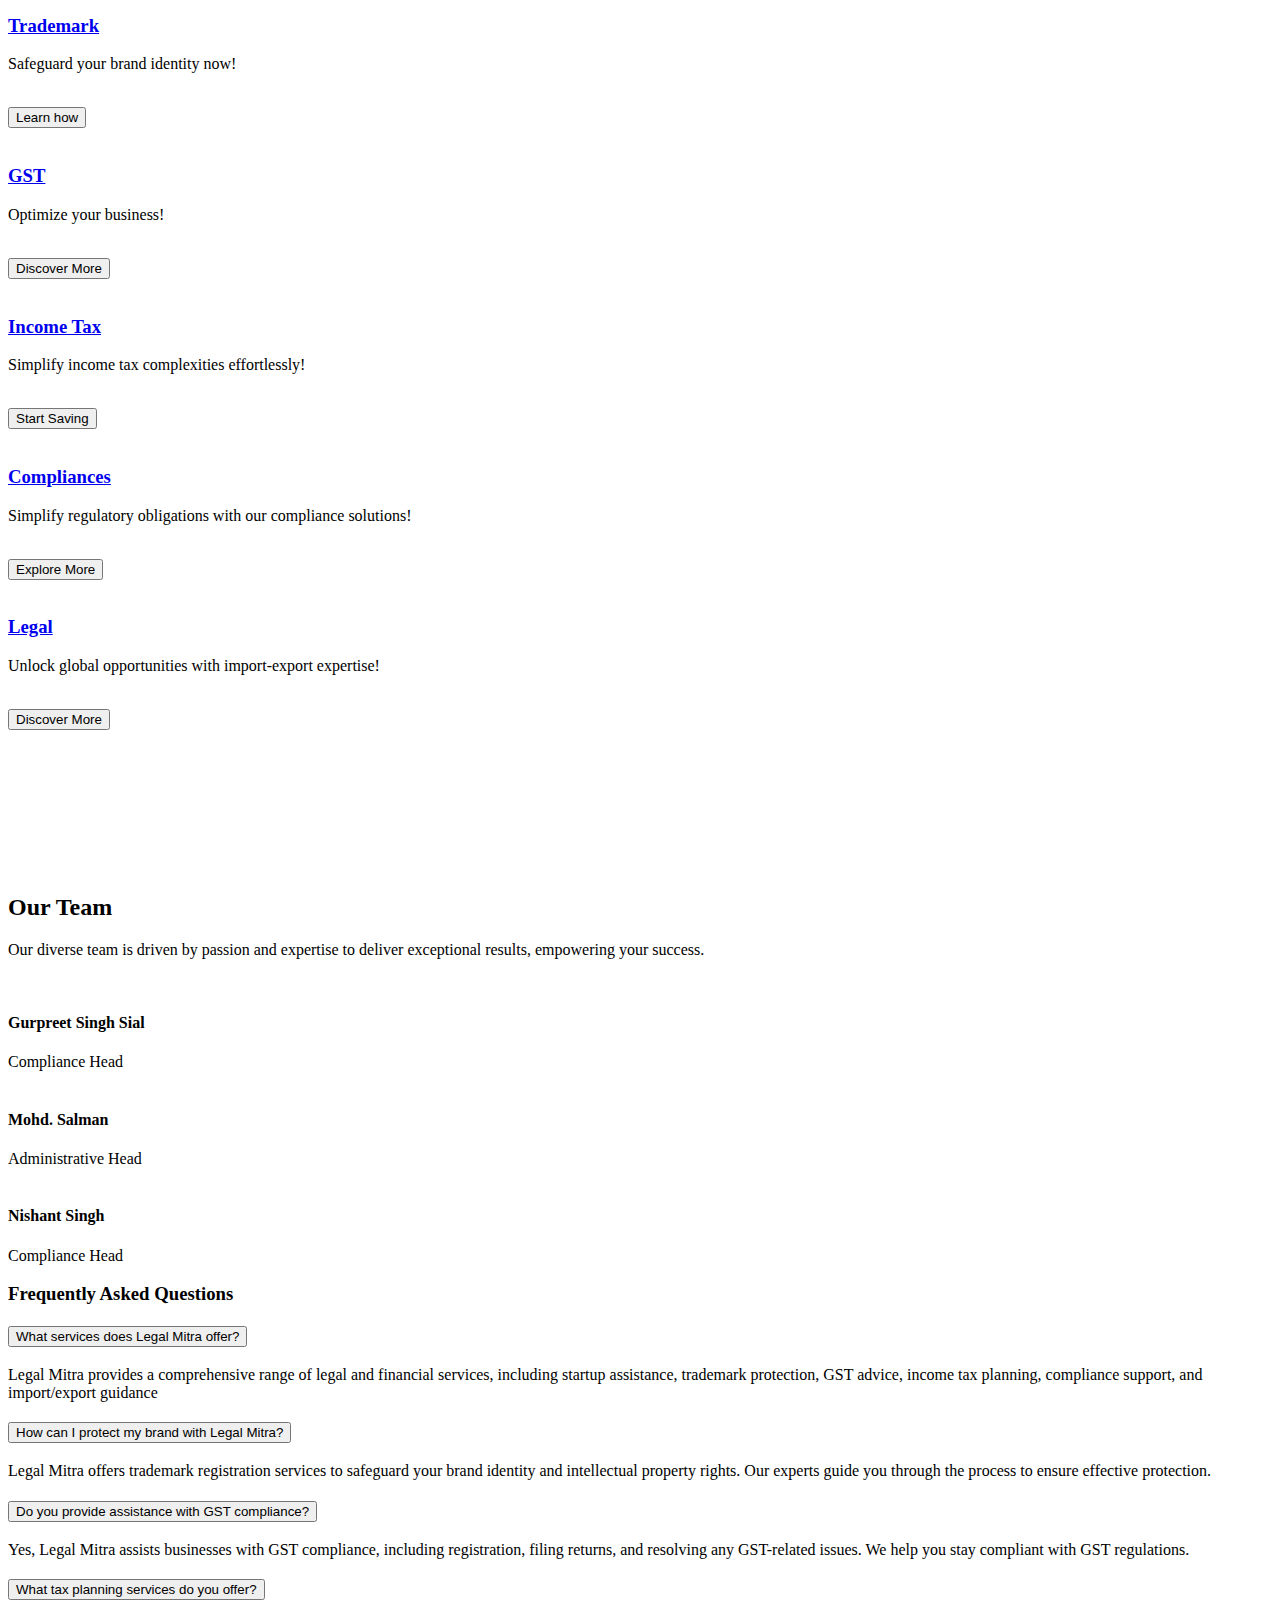
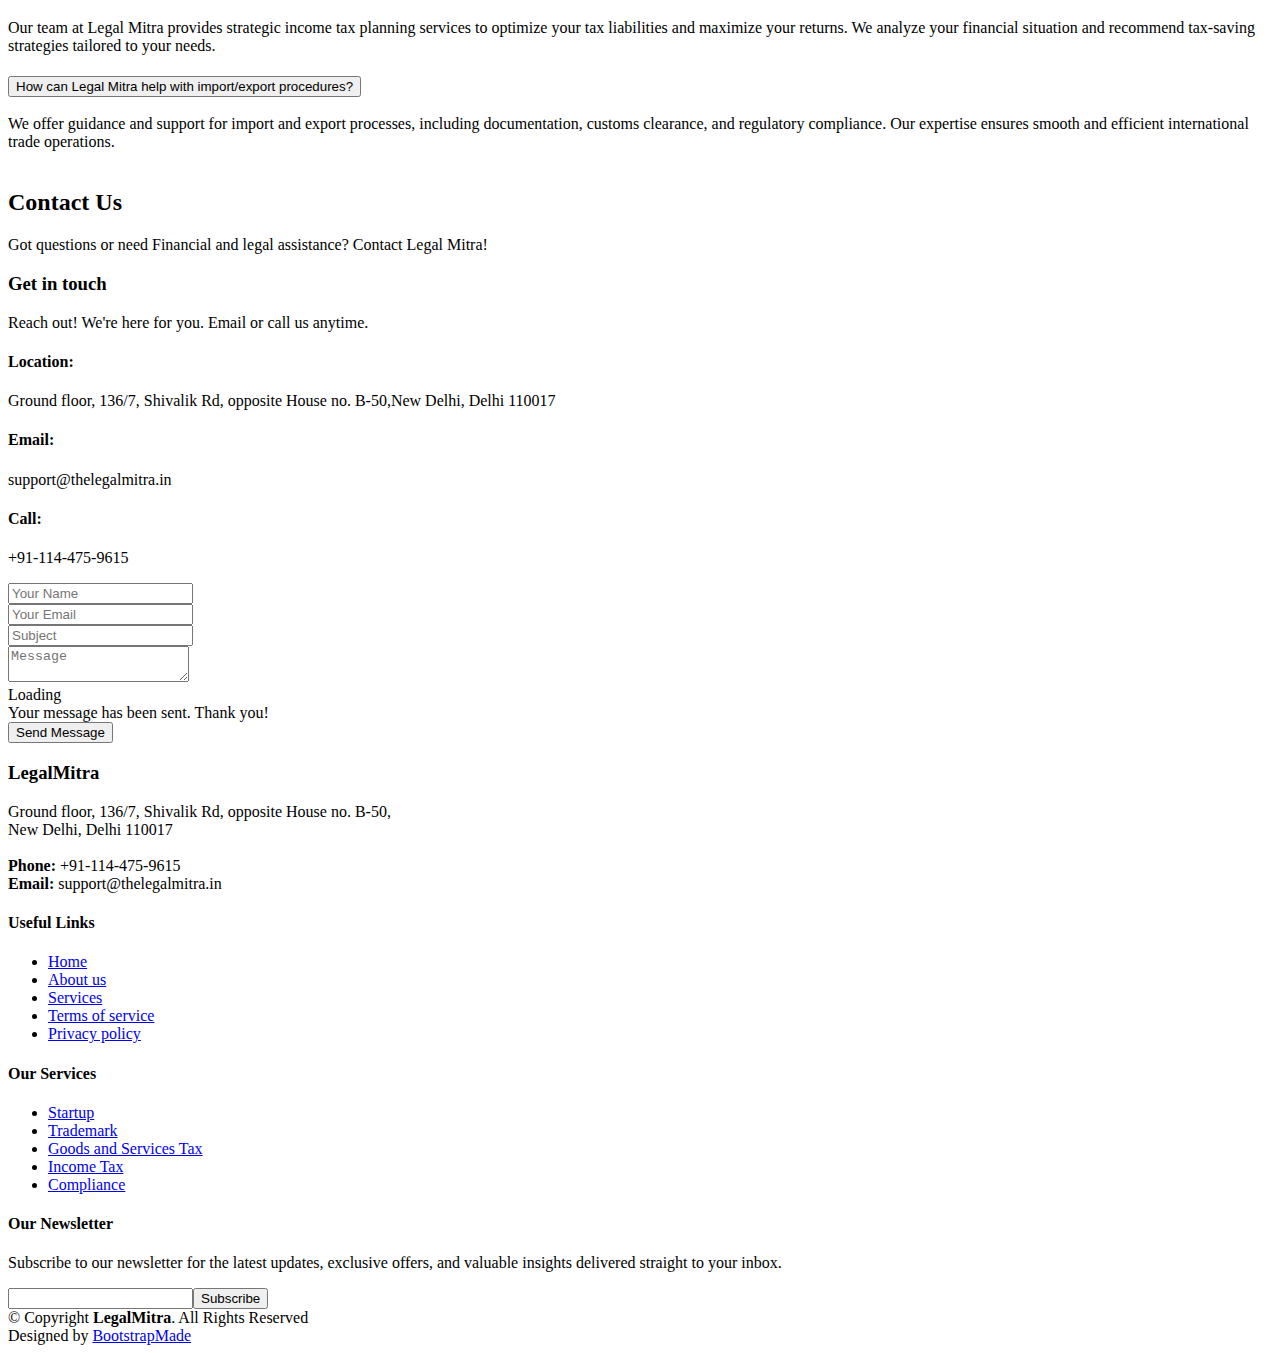
==== commit 72486771: "Update index.html" ====
--- a/index.html
+++ b/index.html
@@ -323,10 +323,10 @@
   <section id="hero-animated" class="hero-animated d-flex align-items-center">   
     <div class="container d-flex flex-column justify-content-center align-items-center text-center position-relative" data-aos="zoom-out">
       <p class="lil-mb-auto lil-mt-auto lil-px-5 lil-text-base sm:lil-text-s-12 lil-pl-6 sm:lil-px-0 sm:lil-pl-6 lil-ml-4 lil-py-1 rounded-line grey-text sm:lil-w-full sm:lil-flex sm:lil-mx-0" style="background-color: #f4f9ff">
-        <img src="/Legal/assets/img/hero3.png" alt="trust image" class="sm:lil-block lil-hidden sm:lil-mr-1" width="50" height="60" style="top: -3px">
+        <img src="/hero3.png" alt="trust image" class="sm:lil-block lil-hidden sm:lil-mr-1" width="50" height="60" style="top: -3px">
         Your&nbsp;<b>Most</b> Trusted Legal &#38; Financial Partners
       </p>
-      <img src="/Legal/assets/img/hero2.svg" alt="Company work photo">
+      <img src="/hero2.svg" alt="Company work photo">
         <!-- <img src="assets/img/hero-carousel/hero-carousel-3.svg" class="img-fluid animated">    -->
       <h2><strong>Legally Free,</strong><span> <strong>Mentally Free</strong></span></h2>
       <p> Finance and law solutions for startups, businesses, and individuals</p>
@@ -1711,4 +1711,4 @@
 
 </body>
 
-</html>+</html>
